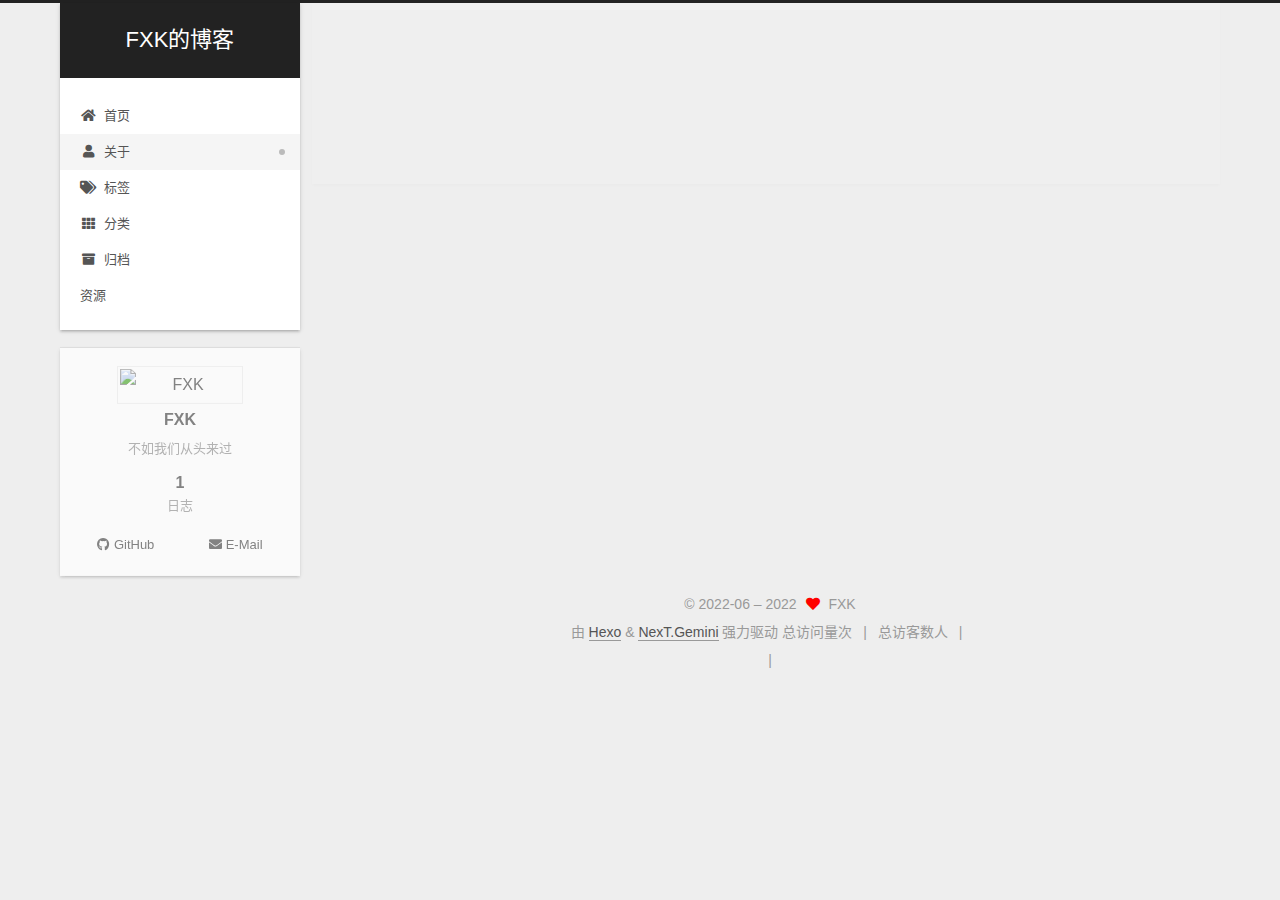
==== about/index.html @ 93a1933f "Site updated: 2022-06-01 23:58:12" ====
<!DOCTYPE html>
<html lang="zh-CN">
<head>
  <meta charset="UTF-8">
<meta name="viewport" content="width=device-width, initial-scale=1, maximum-scale=2">
<meta name="theme-color" content="#222">
<meta name="generator" content="Hexo 6.2.0">
  <link rel="apple-touch-icon" sizes="180x180" href="/images/apple-touch-icon-next.png">
  <link rel="icon" type="image/png" sizes="32x32" href="/images/favicon-32x32-next.png">
  <link rel="icon" type="image/png" sizes="16x16" href="/images/favicon-16x16-next.png">
  <link rel="mask-icon" href="/images/logo.svg" color="#222">

<link rel="stylesheet" href="/css/main.css">


<link rel="stylesheet" href="/lib/font-awesome/css/all.min.css">

<script id="hexo-configurations">
    var NexT = window.NexT || {};
    var CONFIG = {"hostname":"example.com","root":"/","scheme":"Gemini","version":"7.8.0","exturl":false,"sidebar":{"position":"left","display":"post","padding":18,"offset":12,"onmobile":false},"copycode":{"enable":false,"show_result":false,"style":null},"back2top":{"enable":true,"sidebar":false,"scrollpercent":false},"bookmark":{"enable":false,"color":"#222","save":"auto"},"fancybox":false,"mediumzoom":false,"lazyload":false,"pangu":false,"comments":{"style":"tabs","active":null,"storage":true,"lazyload":false,"nav":null},"algolia":{"hits":{"per_page":10},"labels":{"input_placeholder":"Search for Posts","hits_empty":"We didn't find any results for the search: ${query}","hits_stats":"${hits} results found in ${time} ms"}},"localsearch":{"enable":false,"trigger":"auto","top_n_per_article":1,"unescape":false,"preload":false},"motion":{"enable":true,"async":false,"transition":{"post_block":"fadeIn","post_header":"slideDownIn","post_body":"slideDownIn","coll_header":"slideLeftIn","sidebar":"slideUpIn"}}};
  </script>

  <meta name="description" content="不如我们从头来过">
<meta property="og:type" content="website">
<meta property="og:title" content="关于">
<meta property="og:url" content="http://example.com/about/index.html">
<meta property="og:site_name" content="FXK的博客">
<meta property="og:description" content="不如我们从头来过">
<meta property="og:locale" content="zh_CN">
<meta property="article:published_time" content="2022-06-01T15:06:41.000Z">
<meta property="article:modified_time" content="2022-06-01T15:10:28.462Z">
<meta property="article:author" content="FXK">
<meta name="twitter:card" content="summary">

<link rel="canonical" href="http://example.com/about/">


<script id="page-configurations">
  // https://hexo.io/docs/variables.html
  CONFIG.page = {
    sidebar: "",
    isHome : false,
    isPost : false,
    lang   : 'zh-CN'
  };
</script>

  <title>关于 | FXK的博客
</title>
  






  <noscript>
  <style>
  .use-motion .brand,
  .use-motion .menu-item,
  .sidebar-inner,
  .use-motion .post-block,
  .use-motion .pagination,
  .use-motion .comments,
  .use-motion .post-header,
  .use-motion .post-body,
  .use-motion .collection-header { opacity: initial; }

  .use-motion .site-title,
  .use-motion .site-subtitle {
    opacity: initial;
    top: initial;
  }

  .use-motion .logo-line-before i { left: initial; }
  .use-motion .logo-line-after i { right: initial; }
  </style>
</noscript>

</head>

<body itemscope itemtype="http://schema.org/WebPage">
  <div class="container use-motion">
    <div class="headband"></div>

    <header class="header" itemscope itemtype="http://schema.org/WPHeader">
      <div class="header-inner"><div class="site-brand-container">
  <div class="site-nav-toggle">
    <div class="toggle" aria-label="切换导航栏">
      <span class="toggle-line toggle-line-first"></span>
      <span class="toggle-line toggle-line-middle"></span>
      <span class="toggle-line toggle-line-last"></span>
    </div>
  </div>

  <div class="site-meta">

    <a href="/" class="brand" rel="start">
      <span class="logo-line-before"><i></i></span>
      <h1 class="site-title">FXK的博客</h1>
      <span class="logo-line-after"><i></i></span>
    </a>
  </div>

  <div class="site-nav-right">
    <div class="toggle popup-trigger">
    </div>
  </div>
</div>




<nav class="site-nav">
  <ul id="menu" class="main-menu menu">
        <li class="menu-item menu-item-home">

    <a href="/" rel="section"><i class="fa fa-home fa-fw"></i>首页</a>

  </li>
        <li class="menu-item menu-item-about">

    <a href="/about/" rel="section"><i class="fa fa-user fa-fw"></i>关于</a>

  </li>
        <li class="menu-item menu-item-tags">

    <a href="/tags/" rel="section"><i class="fa fa-tags fa-fw"></i>标签</a>

  </li>
        <li class="menu-item menu-item-categories">

    <a href="/categories/" rel="section"><i class="fa fa-th fa-fw"></i>分类</a>

  </li>
        <li class="menu-item menu-item-archives">

    <a href="/archives/" rel="section"><i class="fa fa-archive fa-fw"></i>归档</a>

  </li>
        <li class="menu-item menu-item-resources">

    <a href="/resources/" rel="section"><i class="download fa-fw"></i>资源</a>

  </li>
  </ul>
</nav>




</div>
    </header>

    
  <div class="back-to-top">
    <i class="fa fa-arrow-up"></i>
    <span>0%</span>
  </div>


    <main class="main">
      <div class="main-inner">
        <div class="content-wrap">
          
  
  

          <div class="content page posts-expand">
            

    
    
    
    <div class="post-block" lang="zh-CN">
      <header class="post-header">

<h1 class="post-title" itemprop="name headline">关于
</h1>

<div class="post-meta">
  

</div>

</header>

      
      
      
      <div class="post-body">
          
      </div>
      
      
      
    </div>
    

    
    
    


          </div>
          

<script>
  window.addEventListener('tabs:register', () => {
    let { activeClass } = CONFIG.comments;
    if (CONFIG.comments.storage) {
      activeClass = localStorage.getItem('comments_active') || activeClass;
    }
    if (activeClass) {
      let activeTab = document.querySelector(`a[href="#comment-${activeClass}"]`);
      if (activeTab) {
        activeTab.click();
      }
    }
  });
  if (CONFIG.comments.storage) {
    window.addEventListener('tabs:click', event => {
      if (!event.target.matches('.tabs-comment .tab-content .tab-pane')) return;
      let commentClass = event.target.classList[1];
      localStorage.setItem('comments_active', commentClass);
    });
  }
</script>

        </div>
          
  
  <div class="toggle sidebar-toggle">
    <span class="toggle-line toggle-line-first"></span>
    <span class="toggle-line toggle-line-middle"></span>
    <span class="toggle-line toggle-line-last"></span>
  </div>

  <aside class="sidebar">
    <div class="sidebar-inner">

      <ul class="sidebar-nav motion-element">
        <li class="sidebar-nav-toc">
          文章目录
        </li>
        <li class="sidebar-nav-overview">
          站点概览
        </li>
      </ul>

      <!--noindex-->
      <div class="post-toc-wrap sidebar-panel">
      </div>
      <!--/noindex-->

      <div class="site-overview-wrap sidebar-panel">
        <div class="site-author motion-element" itemprop="author" itemscope itemtype="http://schema.org/Person">
    <img class="site-author-image" itemprop="image" alt="FXK"
      src="https://s1.328888.xyz/2022/06/01/5SCKB.jpg">
  <p class="site-author-name" itemprop="name">FXK</p>
  <div class="site-description" itemprop="description">不如我们从头来过</div>
</div>
<div class="site-state-wrap motion-element">
  <nav class="site-state">
      <div class="site-state-item site-state-posts">
          <a href="/archives/">
        
          <span class="site-state-item-count">1</span>
          <span class="site-state-item-name">日志</span>
        </a>
      </div>
  </nav>
</div>
  <div class="links-of-author motion-element">
      <span class="links-of-author-item">
        <a href="https://github.com/zyh-hnu" title="GitHub → https:&#x2F;&#x2F;github.com&#x2F;zyh-hnu" rel="noopener" target="_blank"><i class="fab fa-github fa-fw"></i>GitHub</a>
      </span>
      <span class="links-of-author-item">
        <a href="mailto:zyh_20222022@gmail.com" title="E-Mail → mailto:zyh_20222022@gmail.com" rel="noopener" target="_blank"><i class="fa fa-envelope fa-fw"></i>E-Mail</a>
      </span>
  </div>



      </div>

    </div>
  </aside>
  <div id="sidebar-dimmer"></div>


      </div>
    </main>

    <footer class="footer">
      <div class="footer-inner">
        

        

<div class="copyright">
  
  &copy; 2022-06 – 
  <span itemprop="copyrightYear">2022</span>
  <span class="with-love">
    <i class="fa fa-heart"></i>
  </span>
  <span class="author" itemprop="copyrightHolder">FXK</span>
</div>
  <div class="powered-by">由 <a href="https://hexo.io/" class="theme-link" rel="noopener" target="_blank">Hexo</a> & <a href="https://theme-next.org/" class="theme-link" rel="noopener" target="_blank">NexT.Gemini</a> 强力驱动
  </div>

    <script async src="//dn-lbstatics.qbox.me/busuanzi/2.3/busuanzi.pure.mini.js"></script>

    <span id="busuanzi_container_site_pv">总访问量<span id="busuanzi_value_site_pv"></span>次</span>
    <span class="post-meta-divider">|</span>
    <span id="busuanzi_container_site_uv">总访客数<span id="busuanzi_value_site_uv"></span>人</span>
    <span class="post-meta-divider">|</span>
<!-- 不蒜子计数初始值纠正 -->
<script>
$(document).ready(function() {

    var int = setInterval(fixCount, 50);  // 50ms周期检测函数
    var countOffset = 20000;  // 初始化首次数据

    function fixCount() {            
       if (document.getElementById("busuanzi_container_site_pv").style.display != "none")
        {
            $("#busuanzi_value_site_pv").html(parseInt($("#busuanzi_value_site_pv").html()) + countOffset); 
            clearInterval(int);
        }                  
        if ($("#busuanzi_container_site_pv").css("display") != "none")
        {
            $("#busuanzi_value_site_uv").html(parseInt($("#busuanzi_value_site_uv").html()) + countOffset); // 加上初始数据 
            clearInterval(int); // 停止检测
        }  
    }
       	
});
</script> 

        
<div class="busuanzi-count">
  <script async src="https://busuanzi.ibruce.info/busuanzi/2.3/busuanzi.pure.mini.js"></script>
    <span class="post-meta-item" id="busuanzi_container_site_uv" style="display: none;">
      <span class="post-meta-item-icon">
        <i class="fa fa-user"></i>
      </span>
      <span class="site-uv" title="总访客量">
        <span id="busuanzi_value_site_uv"></span>
      </span>
    </span>
    <span class="post-meta-divider">|</span>
    <span class="post-meta-item" id="busuanzi_container_site_pv" style="display: none;">
      <span class="post-meta-item-icon">
        <i class="fa fa-eye"></i>
      </span>
      <span class="site-pv" title="总访问量">
        <span id="busuanzi_value_site_pv"></span>
      </span>
    </span>
</div>








      </div>
    </footer>
  </div>

  
  <script src="/lib/anime.min.js"></script>
  <script src="/lib/velocity/velocity.min.js"></script>
  <script src="/lib/velocity/velocity.ui.min.js"></script>

<script src="/js/utils.js"></script>

<script src="/js/motion.js"></script>


<script src="/js/schemes/pisces.js"></script>


<script src="/js/next-boot.js"></script>




  















  

  

</body>
</html>
---- css/main.css ----
:root {
  --body-bg-color: #eee;
  --content-bg-color: #fff;
  --card-bg-color: #f5f5f5;
  --text-color: #555;
  --blockquote-color: #666;
  --link-color: #555;
  --link-hover-color: #222;
  --brand-color: #fff;
  --brand-hover-color: #fff;
  --table-row-odd-bg-color: #f9f9f9;
  --table-row-hover-bg-color: #f5f5f5;
  --menu-item-bg-color: #f5f5f5;
  --btn-default-bg: #fff;
  --btn-default-color: #555;
  --btn-default-border-color: #555;
  --btn-default-hover-bg: #222;
  --btn-default-hover-color: #fff;
  --btn-default-hover-border-color: #222;
}
html {
  line-height: 1.15; /* 1 */
  -webkit-text-size-adjust: 100%; /* 2 */
}
body {
  margin: 0;
}
main {
  display: block;
}
h1 {
  font-size: 2em;
  margin: 0.67em 0;
}
hr {
  box-sizing: content-box; /* 1 */
  height: 0; /* 1 */
  overflow: visible; /* 2 */
}
pre {
  font-family: monospace, monospace; /* 1 */
  font-size: 1em; /* 2 */
}
a {
  background: transparent;
}
abbr[title] {
  border-bottom: none; /* 1 */
  text-decoration: underline; /* 2 */
  text-decoration: underline dotted; /* 2 */
}
b,
strong {
  font-weight: bolder;
}
code,
kbd,
samp {
  font-family: monospace, monospace; /* 1 */
  font-size: 1em; /* 2 */
}
small {
  font-size: 80%;
}
sub,
sup {
  font-size: 75%;
  line-height: 0;
  position: relative;
  vertical-align: baseline;
}
sub {
  bottom: -0.25em;
}
sup {
  top: -0.5em;
}
img {
  border-style: none;
}
button,
input,
optgroup,
select,
textarea {
  font-family: inherit; /* 1 */
  font-size: 100%; /* 1 */
  line-height: 1.15; /* 1 */
  margin: 0; /* 2 */
}
button,
input {
/* 1 */
  overflow: visible;
}
button,
select {
/* 1 */
  text-transform: none;
}
button,
[type='button'],
[type='reset'],
[type='submit'] {
  -webkit-appearance: button;
}
button::-moz-focus-inner,
[type='button']::-moz-focus-inner,
[type='reset']::-moz-focus-inner,
[type='submit']::-moz-focus-inner {
  border-style: none;
  padding: 0;
}
button:-moz-focusring,
[type='button']:-moz-focusring,
[type='reset']:-moz-focusring,
[type='submit']:-moz-focusring {
  outline: 1px dotted ButtonText;
}
fieldset {
  padding: 0.35em 0.75em 0.625em;
}
legend {
  box-sizing: border-box; /* 1 */
  color: inherit; /* 2 */
  display: table; /* 1 */
  max-width: 100%; /* 1 */
  padding: 0; /* 3 */
  white-space: normal; /* 1 */
}
progress {
  vertical-align: baseline;
}
textarea {
  overflow: auto;
}
[type='checkbox'],
[type='radio'] {
  box-sizing: border-box; /* 1 */
  padding: 0; /* 2 */
}
[type='number']::-webkit-inner-spin-button,
[type='number']::-webkit-outer-spin-button {
  height: auto;
}
[type='search'] {
  outline-offset: -2px; /* 2 */
  -webkit-appearance: textfield; /* 1 */
}
[type='search']::-webkit-search-decoration {
  -webkit-appearance: none;
}
::-webkit-file-upload-button {
  font: inherit; /* 2 */
  -webkit-appearance: button; /* 1 */
}
details {
  display: block;
}
summary {
  display: list-item;
}
template {
  display: none;
}
[hidden] {
  display: none;
}
::selection {
  background: #262a30;
  color: #eee;
}
html,
body {
  height: 100%;
}
body {
  background: var(--body-bg-color);
  color: var(--text-color);
  font-family: 'Lato', "PingFang SC", "Microsoft YaHei", sans-serif;
  font-size: 1em;
  line-height: 2;
}
@media (max-width: 991px) {
  body {
    padding-left: 0 !important;
    padding-right: 0 !important;
  }
}
h1,
h2,
h3,
h4,
h5,
h6 {
  font-family: 'Lato', "PingFang SC", "Microsoft YaHei", sans-serif;
  font-weight: bold;
  line-height: 1.5;
  margin: 20px 0 15px;
}
h1 {
  font-size: 1.5em;
}
h2 {
  font-size: 1.375em;
}
h3 {
  font-size: 1.25em;
}
h4 {
  font-size: 1.125em;
}
h5 {
  font-size: 1em;
}
h6 {
  font-size: 0.875em;
}
p {
  margin: 0 0 20px 0;
}
a,
span.exturl {
  border-bottom: 1px solid #999;
  color: var(--link-color);
  outline: 0;
  text-decoration: none;
  overflow-wrap: break-word;
  word-wrap: break-word;
  cursor: pointer;
}
a:hover,
span.exturl:hover {
  border-bottom-color: var(--link-hover-color);
  color: var(--link-hover-color);
}
iframe,
img,
video {
  display: block;
  margin-left: auto;
  margin-right: auto;
  max-width: 100%;
}
hr {
  background-image: repeating-linear-gradient(-45deg, #ddd, #ddd 4px, transparent 4px, transparent 8px);
  border: 0;
  height: 3px;
  margin: 40px 0;
}
blockquote {
  border-left: 4px solid #ddd;
  color: var(--blockquote-color);
  margin: 0;
  padding: 0 15px;
}
blockquote cite::before {
  content: '-';
  padding: 0 5px;
}
dt {
  font-weight: bold;
}
dd {
  margin: 0;
  padding: 0;
}
kbd {
  background-color: #f5f5f5;
  background-image: linear-gradient(#eee, #fff, #eee);
  border: 1px solid #ccc;
  border-radius: 0.2em;
  box-shadow: 0.1em 0.1em 0.2em rgba(0,0,0,0.1);
  color: #555;
  font-family: inherit;
  padding: 0.1em 0.3em;
  white-space: nowrap;
}
.table-container {
  overflow: auto;
}
table {
  border-collapse: collapse;
  border-spacing: 0;
  font-size: 0.875em;
  margin: 0 0 20px 0;
  width: 100%;
}
tbody tr:nth-of-type(odd) {
  background: var(--table-row-odd-bg-color);
}
tbody tr:hover {
  background: var(--table-row-hover-bg-color);
}
caption,
th,
td {
  font-weight: normal;
  padding: 8px;
  vertical-align: middle;
}
th,
td {
  border: 1px solid #ddd;
  border-bottom: 3px solid #ddd;
}
th {
  font-weight: 700;
  padding-bottom: 10px;
}
td {
  border-bottom-width: 1px;
}
.btn {
  background: var(--btn-default-bg);
  border: 2px solid var(--btn-default-border-color);
  border-radius: 2px;
  color: var(--btn-default-color);
  display: inline-block;
  font-size: 0.875em;
  line-height: 2;
  padding: 0 20px;
  text-decoration: none;
  transition-property: background-color;
  transition-delay: 0s;
  transition-duration: 0.2s;
  transition-timing-function: ease-in-out;
}
.btn:hover {
  background: var(--btn-default-hover-bg);
  border-color: var(--btn-default-hover-border-color);
  color: var(--btn-default-hover-color);
}
.btn + .btn {
  margin: 0 0 8px 8px;
}
.btn .fa-fw {
  text-align: left;
  width: 1.285714285714286em;
}
.toggle {
  line-height: 0;
}
.toggle .toggle-line {
  background: #fff;
  display: inline-block;
  height: 2px;
  left: 0;
  position: relative;
  top: 0;
  transition: all 0.4s;
  vertical-align: top;
  width: 100%;
}
.toggle .toggle-line:not(:first-child) {
  margin-top: 3px;
}
.toggle.toggle-arrow .toggle-line-first {
  left: 50%;
  top: 2px;
  transform: rotate(45deg);
  width: 50%;
}
.toggle.toggle-arrow .toggle-line-middle {
  left: 2px;
  width: 90%;
}
.toggle.toggle-arrow .toggle-line-last {
  left: 50%;
  top: -2px;
  transform: rotate(-45deg);
  width: 50%;
}
.toggle.toggle-close .toggle-line-first {
  transform: rotate(-45deg);
  top: 5px;
}
.toggle.toggle-close .toggle-line-middle {
  opacity: 0;
}
.toggle.toggle-close .toggle-line-last {
  transform: rotate(45deg);
  top: -5px;
}
.highlight,
pre {
  background: #f7f7f7;
  color: #4d4d4c;
  line-height: 1.6;
  margin: 0 auto 20px;
}
pre,
code {
  font-family: consolas, Menlo, monospace, "PingFang SC", "Microsoft YaHei";
}
code {
  background: #eee;
  border-radius: 3px;
  color: #555;
  padding: 2px 4px;
  overflow-wrap: break-word;
  word-wrap: break-word;
}
.highlight *::selection {
  background: #d6d6d6;
}
.highlight pre {
  border: 0;
  margin: 0;
  padding: 10px 0;
}
.highlight table {
  border: 0;
  margin: 0;
  width: auto;
}
.highlight td {
  border: 0;
  padding: 0;
}
.highlight figcaption {
  background: #eff2f3;
  color: #4d4d4c;
  display: flex;
  font-size: 0.875em;
  justify-content: space-between;
  line-height: 1.2;
  padding: 0.5em;
}
.highlight figcaption a {
  color: #4d4d4c;
}
.highlight figcaption a:hover {
  border-bottom-color: #4d4d4c;
}
.highlight .gutter {
  -moz-user-select: none;
  -ms-user-select: none;
  -webkit-user-select: none;
  user-select: none;
}
.highlight .gutter pre {
  background: #eff2f3;
  color: #869194;
  padding-left: 10px;
  padding-right: 10px;
  text-align: right;
}
.highlight .code pre {
  background: #f7f7f7;
  padding-left: 10px;
  width: 100%;
}
.gist table {
  width: auto;
}
.gist table td {
  border: 0;
}
pre {
  overflow: auto;
  padding: 10px;
}
pre code {
  background: none;
  color: #4d4d4c;
  font-size: 0.875em;
  padding: 0;
  text-shadow: none;
}
pre .deletion {
  background: #fdd;
}
pre .addition {
  background: #dfd;
}
pre .meta {
  color: #eab700;
  -moz-user-select: none;
  -ms-user-select: none;
  -webkit-user-select: none;
  user-select: none;
}
pre .comment {
  color: #8e908c;
}
pre .variable,
pre .attribute,
pre .tag,
pre .name,
pre .regexp,
pre .ruby .constant,
pre .xml .tag .title,
pre .xml .pi,
pre .xml .doctype,
pre .html .doctype,
pre .css .id,
pre .css .class,
pre .css .pseudo {
  color: #c82829;
}
pre .number,
pre .preprocessor,
pre .built_in,
pre .builtin-name,
pre .literal,
pre .params,
pre .constant,
pre .command {
  color: #f5871f;
}
pre .ruby .class .title,
pre .css .rules .attribute,
pre .string,
pre .symbol,
pre .value,
pre .inheritance,
pre .header,
pre .ruby .symbol,
pre .xml .cdata,
pre .special,
pre .formula {
  color: #718c00;
}
pre .title,
pre .css .hexcolor {
  color: #3e999f;
}
pre .function,
pre .python .decorator,
pre .python .title,
pre .ruby .function .title,
pre .ruby .title .keyword,
pre .perl .sub,
pre .javascript .title,
pre .coffeescript .title {
  color: #4271ae;
}
pre .keyword,
pre .javascript .function {
  color: #8959a8;
}
.blockquote-center {
  border-left: none;
  margin: 40px 0;
  padding: 0;
  position: relative;
  text-align: center;
}
.blockquote-center .fa {
  display: block;
  opacity: 0.6;
  position: absolute;
  width: 100%;
}
.blockquote-center .fa-quote-left {
  border-top: 1px solid #ccc;
  text-align: left;
  top: -20px;
}
.blockquote-center .fa-quote-right {
  border-bottom: 1px solid #ccc;
  text-align: right;
  bottom: -20px;
}
.blockquote-center p,
.blockquote-center div {
  text-align: center;
}
.post-body .group-picture img {
  margin: 0 auto;
  padding: 0 3px;
}
.group-picture-row {
  margin-bottom: 6px;
  overflow: hidden;
}
.group-picture-column {
  float: left;
  margin-bottom: 10px;
}
.post-body .label {
  color: #555;
  display: inline;
  padding: 0 2px;
}
.post-body .label.default {
  background: #f0f0f0;
}
.post-body .label.primary {
  background: #efe6f7;
}
.post-body .label.info {
  background: #e5f2f8;
}
.post-body .label.success {
  background: #e7f4e9;
}
.post-body .label.warning {
  background: #fcf6e1;
}
.post-body .label.danger {
  background: #fae8eb;
}
.post-body .tabs {
  margin-bottom: 20px;
}
.post-body .tabs,
.tabs-comment {
  display: block;
  padding-top: 10px;
  position: relative;
}
.post-body .tabs ul.nav-tabs,
.tabs-comment ul.nav-tabs {
  display: flex;
  flex-wrap: wrap;
  margin: 0;
  margin-bottom: -1px;
  padding: 0;
}
@media (max-width: 413px) {
  .post-body .tabs ul.nav-tabs,
  .tabs-comment ul.nav-tabs {
    display: block;
    margin-bottom: 5px;
  }
}
.post-body .tabs ul.nav-tabs li.tab,
.tabs-comment ul.nav-tabs li.tab {
  border-bottom: 1px solid #ddd;
  border-left: 1px solid transparent;
  border-right: 1px solid transparent;
  border-top: 3px solid transparent;
  flex-grow: 1;
  list-style-type: none;
  border-radius: 0 0 0 0;
}
@media (max-width: 413px) {
  .post-body .tabs ul.nav-tabs li.tab,
  .tabs-comment ul.nav-tabs li.tab {
    border-bottom: 1px solid transparent;
    border-left: 3px solid transparent;
    border-right: 1px solid transparent;
    border-top: 1px solid transparent;
  }
}
@media (max-width: 413px) {
  .post-body .tabs ul.nav-tabs li.tab,
  .tabs-comment ul.nav-tabs li.tab {
    border-radius: 0;
  }
}
.post-body .tabs ul.nav-tabs li.tab a,
.tabs-comment ul.nav-tabs li.tab a {
  border-bottom: initial;
  display: block;
  line-height: 1.8;
  outline: 0;
  padding: 0.25em 0.75em;
  text-align: center;
  transition-delay: 0s;
  transition-duration: 0.2s;
  transition-timing-function: ease-out;
}
.post-body .tabs ul.nav-tabs li.tab a i,
.tabs-comment ul.nav-tabs li.tab a i {
  width: 1.285714285714286em;
}
.post-body .tabs ul.nav-tabs li.tab.active,
.tabs-comment ul.nav-tabs li.tab.active {
  border-bottom: 1px solid transparent;
  border-left: 1px solid #ddd;
  border-right: 1px solid #ddd;
  border-top: 3px solid #fc6423;
}
@media (max-width: 413px) {
  .post-body .tabs ul.nav-tabs li.tab.active,
  .tabs-comment ul.nav-tabs li.tab.active {
    border-bottom: 1px solid #ddd;
    border-left: 3px solid #fc6423;
    border-right: 1px solid #ddd;
    border-top: 1px solid #ddd;
  }
}
.post-body .tabs ul.nav-tabs li.tab.active a,
.tabs-comment ul.nav-tabs li.tab.active a {
  color: var(--link-color);
  cursor: default;
}
.post-body .tabs .tab-content .tab-pane,
.tabs-comment .tab-content .tab-pane {
  border: 1px solid #ddd;
  border-top: 0;
  padding: 20px 20px 0 20px;
  border-radius: 0;
}
.post-body .tabs .tab-content .tab-pane:not(.active),
.tabs-comment .tab-content .tab-pane:not(.active) {
  display: none;
}
.post-body .tabs .tab-content .tab-pane.active,
.tabs-comment .tab-content .tab-pane.active {
  display: block;
}
.post-body .tabs .tab-content .tab-pane.active:nth-of-type(1),
.tabs-comment .tab-content .tab-pane.active:nth-of-type(1) {
  border-radius: 0 0 0 0;
}
@media (max-width: 413px) {
  .post-body .tabs .tab-content .tab-pane.active:nth-of-type(1),
  .tabs-comment .tab-content .tab-pane.active:nth-of-type(1) {
    border-radius: 0;
  }
}
.post-body .note {
  border-radius: 3px;
  margin-bottom: 20px;
  padding: 1em;
  position: relative;
  border: 1px solid #eee;
  border-left-width: 5px;
}
.post-body .note h2,
.post-body .note h3,
.post-body .note h4,
.post-body .note h5,
.post-body .note h6 {
  margin-top: 0;
  border-bottom: initial;
  margin-bottom: 0;
  padding-top: 0;
}
.post-body .note p:first-child,
.post-body .note ul:first-child,
.post-body .note ol:first-child,
.post-body .note table:first-child,
.post-body .note pre:first-child,
.post-body .note blockquote:first-child,
.post-body .note img:first-child {
  margin-top: 0;
}
.post-body .note p:last-child,
.post-body .note ul:last-child,
.post-body .note ol:last-child,
.post-body .note table:last-child,
.post-body .note pre:last-child,
.post-body .note blockquote:last-child,
.post-body .note img:last-child {
  margin-bottom: 0;
}
.post-body .note.default {
  border-left-color: #777;
}
.post-body .note.default h2,
.post-body .note.default h3,
.post-body .note.default h4,
.post-body .note.default h5,
.post-body .note.default h6 {
  color: #777;
}
.post-body .note.primary {
  border-left-color: #6f42c1;
}
.post-body .note.primary h2,
.post-body .note.primary h3,
.post-body .note.primary h4,
.post-body .note.primary h5,
.post-body .note.primary h6 {
  color: #6f42c1;
}
.post-body .note.info {
  border-left-color: #428bca;
}
.post-body .note.info h2,
.post-body .note.info h3,
.post-body .note.info h4,
.post-body .note.info h5,
.post-body .note.info h6 {
  color: #428bca;
}
.post-body .note.success {
  border-left-color: #5cb85c;
}
.post-body .note.success h2,
.post-body .note.success h3,
.post-body .note.success h4,
.post-body .note.success h5,
.post-body .note.success h6 {
  color: #5cb85c;
}
.post-body .note.warning {
  border-left-color: #f0ad4e;
}
.post-body .note.warning h2,
.post-body .note.warning h3,
.post-body .note.warning h4,
.post-body .note.warning h5,
.post-body .note.warning h6 {
  color: #f0ad4e;
}
.post-body .note.danger {
  border-left-color: #d9534f;
}
.post-body .note.danger h2,
.post-body .note.danger h3,
.post-body .note.danger h4,
.post-body .note.danger h5,
.post-body .note.danger h6 {
  color: #d9534f;
}
.pagination .prev,
.pagination .next,
.pagination .page-number,
.pagination .space {
  display: inline-block;
  margin: 0 10px;
  padding: 0 11px;
  position: relative;
  top: -1px;
}
@media (max-width: 767px) {
  .pagination .prev,
  .pagination .next,
  .pagination .page-number,
  .pagination .space {
    margin: 0 5px;
  }
}
.pagination {
  border-top: 1px solid #eee;
  margin: 120px 0 0;
  text-align: center;
}
.pagination .prev,
.pagination .next,
.pagination .page-number {
  border-bottom: 0;
  border-top: 1px solid #eee;
  transition-property: border-color;
  transition-delay: 0s;
  transition-duration: 0.2s;
  transition-timing-function: ease-in-out;
}
.pagination .prev:hover,
.pagination .next:hover,
.pagination .page-number:hover {
  border-top-color: #222;
}
.pagination .space {
  margin: 0;
  padding: 0;
}
.pagination .prev {
  margin-left: 0;
}
.pagination .next {
  margin-right: 0;
}
.pagination .page-number.current {
  background: #ccc;
  border-top-color: #ccc;
  color: #fff;
}
@media (max-width: 767px) {
  .pagination {
    border-top: none;
  }
  .pagination .prev,
  .pagination .next,
  .pagination .page-number {
    border-bottom: 1px solid #eee;
    border-top: 0;
    margin-bottom: 10px;
    padding: 0 10px;
  }
  .pagination .prev:hover,
  .pagination .next:hover,
  .pagination .page-number:hover {
    border-bottom-color: #222;
  }
}
.comments {
  margin-top: 60px;
  overflow: hidden;
}
.comment-button-group {
  display: flex;
  flex-wrap: wrap-reverse;
  justify-content: center;
  margin: 1em 0;
}
.comment-button-group .comment-button {
  margin: 0.1em 0.2em;
}
.comment-button-group .comment-button.active {
  background: var(--btn-default-hover-bg);
  border-color: var(--btn-default-hover-border-color);
  color: var(--btn-default-hover-color);
}
.comment-position {
  display: none;
}
.comment-position.active {
  display: block;
}
.tabs-comment {
  background: var(--content-bg-color);
  margin-top: 4em;
  padding-top: 0;
}
.tabs-comment .comments {
  border: 0;
  box-shadow: none;
  margin-top: 0;
  padding-top: 0;
}
.container {
  min-height: 100%;
  position: relative;
}
.main-inner {
  margin: 0 auto;
  width: calc(100% - 20px);
}
@media (min-width: 1200px) {
  .main-inner {
    width: 1160px;
  }
}
@media (min-width: 1600px) {
  .main-inner {
    width: 73%;
  }
}
@media (max-width: 767px) {
  .content-wrap {
    padding: 0 20px;
  }
}
.header {
  background: transparent;
}
.header-inner {
  margin: 0 auto;
  width: calc(100% - 20px);
}
@media (min-width: 1200px) {
  .header-inner {
    width: 1160px;
  }
}
@media (min-width: 1600px) {
  .header-inner {
    width: 73%;
  }
}
.site-brand-container {
  display: flex;
  flex-shrink: 0;
  padding: 0 10px;
}
.headband {
  background: #222;
  height: 3px;
}
.site-meta {
  flex-grow: 1;
  text-align: center;
}
@media (max-width: 767px) {
  .site-meta {
    text-align: center;
  }
}
.brand {
  border-bottom: none;
  color: var(--brand-color);
  display: inline-block;
  line-height: 1.375em;
  padding: 0 40px;
  position: relative;
}
.brand:hover {
  color: var(--brand-hover-color);
}
.site-title {
  font-family: 'Lato', "PingFang SC", "Microsoft YaHei", sans-serif;
  font-size: 1.375em;
  font-weight: normal;
  margin: 0;
}
.site-subtitle {
  color: #ddd;
  font-size: 0.8125em;
  margin: 10px 0;
}
.use-motion .brand {
  opacity: 0;
}
.use-motion .site-title,
.use-motion .site-subtitle,
.use-motion .custom-logo-image {
  opacity: 0;
  position: relative;
  top: -10px;
}
.site-nav-toggle,
.site-nav-right {
  display: none;
}
@media (max-width: 767px) {
  .site-nav-toggle,
  .site-nav-right {
    display: flex;
    flex-direction: column;
    justify-content: center;
  }
}
.site-nav-toggle .toggle,
.site-nav-right .toggle {
  color: var(--text-color);
  padding: 10px;
  width: 22px;
}
.site-nav-toggle .toggle .toggle-line,
.site-nav-right .toggle .toggle-line {
  background: var(--text-color);
  border-radius: 1px;
}
.site-nav {
  display: block;
}
@media (max-width: 767px) {
  .site-nav {
    clear: both;
    display: none;
  }
}
.site-nav.site-nav-on {
  display: block;
}
.menu {
  margin-top: 20px;
  padding-left: 0;
  text-align: center;
}
.menu-item {
  display: inline-block;
  list-style: none;
  margin: 0 10px;
}
@media (max-width: 767px) {
  .menu-item {
    display: block;
    margin-top: 10px;
  }
  .menu-item.menu-item-search {
    display: none;
  }
}
.menu-item a,
.menu-item span.exturl {
  border-bottom: 0;
  display: block;
  font-size: 0.8125em;
  transition-property: border-color;
  transition-delay: 0s;
  transition-duration: 0.2s;
  transition-timing-function: ease-in-out;
}
@media (hover: none) {
  .menu-item a:hover,
  .menu-item span.exturl:hover {
    border-bottom-color: transparent !important;
  }
}
.menu-item .fa,
.menu-item .fab,
.menu-item .far,
.menu-item .fas {
  margin-right: 8px;
}
.menu-item .badge {
  display: inline-block;
  font-weight: bold;
  line-height: 1;
  margin-left: 0.35em;
  margin-top: 0.35em;
  text-align: center;
  white-space: nowrap;
}
@media (max-width: 767px) {
  .menu-item .badge {
    float: right;
    margin-left: 0;
  }
}
.menu-item-active a,
.menu .menu-item a:hover,
.menu .menu-item span.exturl:hover {
  background: var(--menu-item-bg-color);
}
.use-motion .menu-item {
  opacity: 0;
}
.sidebar {
  background: #222;
  bottom: 0;
  box-shadow: inset 0 2px 6px #000;
  position: fixed;
  top: 0;
}
@media (max-width: 991px) {
  .sidebar {
    display: none;
  }
}
.sidebar-inner {
  color: #999;
  padding: 18px 10px;
  text-align: center;
}
.cc-license {
  margin-top: 10px;
  text-align: center;
}
.cc-license .cc-opacity {
  border-bottom: none;
  opacity: 0.7;
}
.cc-license .cc-opacity:hover {
  opacity: 0.9;
}
.cc-license img {
  display: inline-block;
}
.site-author-image {
  border: 1px solid #eee;
  display: block;
  margin: 0 auto;
  max-width: 120px;
  padding: 2px;
}
.site-author-name {
  color: var(--text-color);
  font-weight: 600;
  margin: 0;
  text-align: center;
}
.site-description {
  color: #999;
  font-size: 0.8125em;
  margin-top: 0;
  text-align: center;
}
.links-of-author {
  margin-top: 15px;
}
.links-of-author a,
.links-of-author span.exturl {
  border-bottom-color: #555;
  display: inline-block;
  font-size: 0.8125em;
  margin-bottom: 10px;
  margin-right: 10px;
  vertical-align: middle;
}
.links-of-author a::before,
.links-of-author span.exturl::before {
  background: #0b2f7d;
  border-radius: 50%;
  content: ' ';
  display: inline-block;
  height: 4px;
  margin-right: 3px;
  vertical-align: middle;
  width: 4px;
}
.sidebar-button {
  margin-top: 15px;
}
.sidebar-button a {
  border: 1px solid #fc6423;
  border-radius: 4px;
  color: #fc6423;
  display: inline-block;
  padding: 0 15px;
}
.sidebar-button a .fa,
.sidebar-button a .fab,
.sidebar-button a .far,
.sidebar-button a .fas {
  margin-right: 5px;
}
.sidebar-button a:hover {
  background: #fc6423;
  border: 1px solid #fc6423;
  color: #fff;
}
.sidebar-button a:hover .fa,
.sidebar-button a:hover .fab,
.sidebar-button a:hover .far,
.sidebar-button a:hover .fas {
  color: #fff;
}
.links-of-blogroll {
  font-size: 0.8125em;
  margin-top: 10px;
}
.links-of-blogroll-title {
  font-size: 0.875em;
  font-weight: 600;
  margin-top: 0;
}
.links-of-blogroll-list {
  list-style: none;
  margin: 0;
  padding: 0;
}
#sidebar-dimmer {
  display: none;
}
@media (max-width: 767px) {
  #sidebar-dimmer {
    background: #000;
    display: block;
    height: 100%;
    left: 100%;
    opacity: 0;
    position: fixed;
    top: 0;
    width: 100%;
    z-index: 1100;
  }
  .sidebar-active + #sidebar-dimmer {
    opacity: 0.7;
    transform: translateX(-100%);
    transition: opacity 0.5s;
  }
}
.sidebar-nav {
  margin: 0;
  padding-bottom: 20px;
  padding-left: 0;
}
.sidebar-nav li {
  border-bottom: 1px solid transparent;
  color: var(--text-color);
  cursor: pointer;
  display: inline-block;
  font-size: 0.875em;
}
.sidebar-nav li.sidebar-nav-overview {
  margin-left: 10px;
}
.sidebar-nav li:hover {
  color: #fc6423;
}
.sidebar-nav .sidebar-nav-active {
  border-bottom-color: #fc6423;
  color: #fc6423;
}
.sidebar-nav .sidebar-nav-active:hover {
  color: #fc6423;
}
.sidebar-panel {
  display: none;
  overflow-x: hidden;
  overflow-y: auto;
}
.sidebar-panel-active {
  display: block;
}
.sidebar-toggle {
  background: #222;
  bottom: 45px;
  cursor: pointer;
  height: 14px;
  left: 30px;
  padding: 5px;
  position: fixed;
  width: 14px;
  z-index: 1300;
}
@media (max-width: 991px) {
  .sidebar-toggle {
    left: 20px;
    opacity: 0.8;
    display: none;
  }
}
.sidebar-toggle:hover .toggle-line {
  background: #fc6423;
}
.post-toc {
  font-size: 0.875em;
}
.post-toc ol {
  list-style: none;
  margin: 0;
  padding: 0 2px 5px 10px;
  text-align: left;
}
.post-toc ol > ol {
  padding-left: 0;
}
.post-toc ol a {
  transition-property: all;
  transition-delay: 0s;
  transition-duration: 0.2s;
  transition-timing-function: ease-in-out;
}
.post-toc .nav-item {
  line-height: 1.8;
  overflow: hidden;
  text-overflow: ellipsis;
  white-space: nowrap;
}
.post-toc .nav .nav-child {
  display: none;
}
.post-toc .nav .active > .nav-child {
  display: block;
}
.post-toc .nav .active-current > .nav-child {
  display: block;
}
.post-toc .nav .active-current > .nav-child > .nav-item {
  display: block;
}
.post-toc .nav .active > a {
  border-bottom-color: #fc6423;
  color: #fc6423;
}
.post-toc .nav .active-current > a {
  color: #fc6423;
}
.post-toc .nav .active-current > a:hover {
  color: #fc6423;
}
.site-state {
  display: flex;
  justify-content: center;
  line-height: 1.4;
  margin-top: 10px;
  overflow: hidden;
  text-align: center;
  white-space: nowrap;
}
.site-state-item {
  padding: 0 15px;
}
.site-state-item:not(:first-child) {
  border-left: 1px solid #eee;
}
.site-state-item a {
  border-bottom: none;
}
.site-state-item-count {
  display: block;
  font-size: 1em;
  font-weight: 600;
  text-align: center;
}
.site-state-item-name {
  color: #999;
  font-size: 0.8125em;
}
.footer {
  color: #999;
  font-size: 0.875em;
  padding: 20px 0;
}
.footer.footer-fixed {
  bottom: 0;
  left: 0;
  position: absolute;
  right: 0;
}
.footer-inner {
  box-sizing: border-box;
  margin: 0 auto;
  text-align: center;
  width: calc(100% - 20px);
}
@media (min-width: 1200px) {
  .footer-inner {
    width: 1160px;
  }
}
@media (min-width: 1600px) {
  .footer-inner {
    width: 73%;
  }
}
.languages {
  display: inline-block;
  font-size: 1.125em;
  position: relative;
}
.languages .lang-select-label span {
  margin: 0 0.5em;
}
.languages .lang-select {
  height: 100%;
  left: 0;
  opacity: 0;
  position: absolute;
  top: 0;
  width: 100%;
}
.with-love {
  color: #ff0000;
  display: inline-block;
  margin: 0 5px;
}
.powered-by,
.theme-info {
  display: inline-block;
}
@-moz-keyframes iconAnimate {
  0%, 100% {
    transform: scale(1);
  }
  10%, 30% {
    transform: scale(0.9);
  }
  20%, 40%, 60%, 80% {
    transform: scale(1.1);
  }
  50%, 70% {
    transform: scale(1.1);
  }
}
@-webkit-keyframes iconAnimate {
  0%, 100% {
    transform: scale(1);
  }
  10%, 30% {
    transform: scale(0.9);
  }
  20%, 40%, 60%, 80% {
    transform: scale(1.1);
  }
  50%, 70% {
    transform: scale(1.1);
  }
}
@-o-keyframes iconAnimate {
  0%, 100% {
    transform: scale(1);
  }
  10%, 30% {
    transform: scale(0.9);
  }
  20%, 40%, 60%, 80% {
    transform: scale(1.1);
  }
  50%, 70% {
    transform: scale(1.1);
  }
}
@keyframes iconAnimate {
  0%, 100% {
    transform: scale(1);
  }
  10%, 30% {
    transform: scale(0.9);
  }
  20%, 40%, 60%, 80% {
    transform: scale(1.1);
  }
  50%, 70% {
    transform: scale(1.1);
  }
}
.back-to-top {
  font-size: 12px;
  text-align: center;
  transition-delay: 0s;
  transition-duration: 0.2s;
  transition-timing-function: ease-in-out;
}
.back-to-top {
  background: #222;
  bottom: -100px;
  box-sizing: border-box;
  color: #fff;
  cursor: pointer;
  left: 30px;
  opacity: 0.6;
  padding: 0 6px;
  position: fixed;
  transition-property: bottom;
  z-index: 1300;
  width: 24px;
}
.back-to-top span {
  display: none;
}
.back-to-top:hover {
  color: #fc6423;
}
.back-to-top.back-to-top-on {
  bottom: 30px;
}
@media (max-width: 991px) {
  .back-to-top {
    left: 20px;
    opacity: 0.8;
  }
}
.post-body {
  font-family: 'Lato', "PingFang SC", "Microsoft YaHei", sans-serif;
  overflow-wrap: break-word;
  word-wrap: break-word;
}
@media (min-width: 1200px) {
  .post-body {
    font-size: 1.125em;
  }
}
.post-body .exturl .fa {
  font-size: 0.875em;
  margin-left: 4px;
}
.post-body .image-caption,
.post-body .figure .caption {
  color: #999;
  font-size: 0.875em;
  font-weight: bold;
  line-height: 1;
  margin: -20px auto 15px;
  text-align: center;
}
.post-sticky-flag {
  display: inline-block;
  transform: rotate(30deg);
}
.post-button {
  margin-top: 40px;
  text-align: center;
}
.use-motion .post-block,
.use-motion .pagination,
.use-motion .comments {
  opacity: 0;
}
.use-motion .post-header {
  opacity: 0;
}
.use-motion .post-body {
  opacity: 0;
}
.use-motion .collection-header {
  opacity: 0;
}
.post-body p a {
  color: #0593d3;
  border-bottom: none;
}
.post-body p a:hover {
  color: #0477ab;
  text-decoration: underline;
}
.posts-collapse {
  margin-left: 35px;
  position: relative;
}
@media (max-width: 767px) {
  .posts-collapse {
    margin-left: 0px;
    margin-right: 0px;
  }
}
.posts-collapse .collection-title {
  font-size: 1.125em;
  position: relative;
}
.posts-collapse .collection-title::before {
  background: #999;
  border: 1px solid #fff;
  border-radius: 50%;
  content: ' ';
  height: 10px;
  left: 0;
  margin-left: -6px;
  margin-top: -4px;
  position: absolute;
  top: 50%;
  width: 10px;
}
.posts-collapse .collection-year {
  font-size: 1.5em;
  font-weight: bold;
  margin: 60px 0;
  position: relative;
}
.posts-collapse .collection-year::before {
  background: #bbb;
  border-radius: 50%;
  content: ' ';
  height: 8px;
  left: 0;
  margin-left: -4px;
  margin-top: -4px;
  position: absolute;
  top: 50%;
  width: 8px;
}
.posts-collapse .collection-header {
  display: block;
  margin: 0 0 0 20px;
}
.posts-collapse .collection-header small {
  color: #bbb;
  margin-left: 5px;
}
.posts-collapse .post-header {
  border-bottom: 1px dashed #ccc;
  margin: 30px 0;
  padding-left: 15px;
  position: relative;
  transition-property: border;
  transition-delay: 0s;
  transition-duration: 0.2s;
  transition-timing-function: ease-in-out;
}
.posts-collapse .post-header::before {
  background: #bbb;
  border: 1px solid #fff;
  border-radius: 50%;
  content: ' ';
  height: 6px;
  left: 0;
  margin-left: -4px;
  position: absolute;
  top: 0.75em;
  transition-property: background;
  width: 6px;
  transition-delay: 0s;
  transition-duration: 0.2s;
  transition-timing-function: ease-in-out;
}
.posts-collapse .post-header:hover {
  border-bottom-color: #666;
}
.posts-collapse .post-header:hover::before {
  background: #222;
}
.posts-collapse .post-meta {
  display: inline;
  font-size: 0.75em;
  margin-right: 10px;
}
.posts-collapse .post-title {
  display: inline;
}
.posts-collapse .post-title a,
.posts-collapse .post-title span.exturl {
  border-bottom: none;
  color: var(--link-color);
}
.posts-collapse .post-title .fa-external-link-alt {
  font-size: 0.875em;
  margin-left: 5px;
}
.posts-collapse::before {
  background: #f5f5f5;
  content: ' ';
  height: 100%;
  left: 0;
  margin-left: -2px;
  position: absolute;
  top: 1.25em;
  width: 4px;
}
.post-eof {
  background: #ccc;
  height: 1px;
  margin: 80px auto 60px;
  text-align: center;
  width: 8%;
}
.post-block:last-of-type .post-eof {
  display: none;
}
.content {
  padding-top: 40px;
}
@media (min-width: 992px) {
  .post-body {
    text-align: justify;
  }
}
@media (max-width: 991px) {
  .post-body {
    text-align: justify;
  }
}
.post-body h1,
.post-body h2,
.post-body h3,
.post-body h4,
.post-body h5,
.post-body h6 {
  padding-top: 10px;
}
.post-body h1 .header-anchor,
.post-body h2 .header-anchor,
.post-body h3 .header-anchor,
.post-body h4 .header-anchor,
.post-body h5 .header-anchor,
.post-body h6 .header-anchor {
  border-bottom-style: none;
  color: #ccc;
  float: right;
  margin-left: 10px;
  visibility: hidden;
}
.post-body h1 .header-anchor:hover,
.post-body h2 .header-anchor:hover,
.post-body h3 .header-anchor:hover,
.post-body h4 .header-anchor:hover,
.post-body h5 .header-anchor:hover,
.post-body h6 .header-anchor:hover {
  color: inherit;
}
.post-body h1:hover .header-anchor,
.post-body h2:hover .header-anchor,
.post-body h3:hover .header-anchor,
.post-body h4:hover .header-anchor,
.post-body h5:hover .header-anchor,
.post-body h6:hover .header-anchor {
  visibility: visible;
}
.post-body iframe,
.post-body img,
.post-body video {
  margin-bottom: 20px;
}
.post-body .video-container {
  height: 0;
  margin-bottom: 20px;
  overflow: hidden;
  padding-top: 75%;
  position: relative;
  width: 100%;
}
.post-body .video-container iframe,
.post-body .video-container object,
.post-body .video-container embed {
  height: 100%;
  left: 0;
  margin: 0;
  position: absolute;
  top: 0;
  width: 100%;
}
.post-gallery {
  align-items: center;
  display: grid;
  grid-gap: 10px;
  grid-template-columns: 1fr 1fr 1fr;
  margin-bottom: 20px;
}
@media (max-width: 767px) {
  .post-gallery {
    grid-template-columns: 1fr 1fr;
  }
}
.post-gallery a {
  border: 0;
}
.post-gallery img {
  margin: 0;
}
.posts-expand .post-header {
  font-size: 1.125em;
}
.posts-expand .post-title {
  font-size: 1.5em;
  font-weight: normal;
  margin: initial;
  text-align: center;
  overflow-wrap: break-word;
  word-wrap: break-word;
}
.posts-expand .post-title-link {
  border-bottom: none;
  color: var(--link-color);
  display: inline-block;
  position: relative;
  vertical-align: top;
}
.posts-expand .post-title-link::before {
  background: var(--link-color);
  bottom: 0;
  content: '';
  height: 2px;
  left: 0;
  position: absolute;
  transform: scaleX(0);
  visibility: hidden;
  width: 100%;
  transition-delay: 0s;
  transition-duration: 0.2s;
  transition-timing-function: ease-in-out;
}
.posts-expand .post-title-link:hover::before {
  transform: scaleX(1);
  visibility: visible;
}
.posts-expand .post-title-link .fa-external-link-alt {
  font-size: 0.875em;
  margin-left: 5px;
}
.posts-expand .post-meta {
  color: #999;
  font-family: 'Lato', "PingFang SC", "Microsoft YaHei", sans-serif;
  font-size: 0.75em;
  margin: 3px 0 60px 0;
  text-align: center;
}
.posts-expand .post-meta .post-description {
  font-size: 0.875em;
  margin-top: 2px;
}
.posts-expand .post-meta time {
  border-bottom: 1px dashed #999;
  cursor: pointer;
}
.post-meta .post-meta-item + .post-meta-item::before {
  content: '|';
  margin: 0 0.5em;
}
.post-meta-divider {
  margin: 0 0.5em;
}
.post-meta-item-icon {
  margin-right: 3px;
}
@media (max-width: 991px) {
  .post-meta-item-icon {
    display: inline-block;
  }
}
@media (max-width: 991px) {
  .post-meta-item-text {
    display: none;
  }
}
.post-nav {
  border-top: 1px solid #eee;
  display: flex;
  justify-content: space-between;
  margin-top: 15px;
  padding: 10px 5px 0;
}
.post-nav-item {
  flex: 1;
}
.post-nav-item a {
  border-bottom: none;
  display: block;
  font-size: 0.875em;
  line-height: 1.6;
  position: relative;
}
.post-nav-item a:active {
  top: 2px;
}
.post-nav-item .fa {
  font-size: 0.75em;
}
.post-nav-item:first-child {
  margin-right: 15px;
}
.post-nav-item:first-child .fa {
  margin-right: 5px;
}
.post-nav-item:last-child {
  margin-left: 15px;
  text-align: right;
}
.post-nav-item:last-child .fa {
  margin-left: 5px;
}
.rtl.post-body p,
.rtl.post-body a,
.rtl.post-body h1,
.rtl.post-body h2,
.rtl.post-body h3,
.rtl.post-body h4,
.rtl.post-body h5,
.rtl.post-body h6,
.rtl.post-body li,
.rtl.post-body ul,
.rtl.post-body ol {
  direction: rtl;
  font-family: UKIJ Ekran;
}
.rtl.post-title {
  font-family: UKIJ Ekran;
}
.post-tags {
  margin-top: 40px;
  text-align: center;
}
.post-tags a {
  display: inline-block;
  font-size: 0.8125em;
}
.post-tags a:not(:last-child) {
  margin-right: 10px;
}
.post-widgets {
  border-top: 1px solid #eee;
  margin-top: 15px;
  text-align: center;
}
.wp_rating {
  height: 20px;
  line-height: 20px;
  margin-top: 10px;
  padding-top: 6px;
  text-align: center;
}
.social-like {
  display: flex;
  font-size: 0.875em;
  justify-content: center;
  text-align: center;
}
.reward-container {
  margin: 20px auto;
  padding: 10px 0;
  text-align: center;
  width: 90%;
}
.reward-container button {
  background: transparent;
  border: 1px solid #fc6423;
  border-radius: 0;
  color: #fc6423;
  cursor: pointer;
  line-height: 2;
  outline: 0;
  padding: 0 15px;
  vertical-align: text-top;
}
.reward-container button:hover {
  background: #fc6423;
  border: 1px solid transparent;
  color: #fa9366;
}
#qr {
  padding-top: 20px;
}
#qr a {
  border: 0;
}
#qr img {
  display: inline-block;
  margin: 0.8em 2em 0 2em;
  max-width: 100%;
  width: 180px;
}
#qr p {
  text-align: center;
}
.post-copyright {
  background: var(--card-bg-color);
  border-left: 3px solid #ff2a2a;
  list-style: none;
  margin: 2em 0 0;
  padding: 0.5em 1em;
}
.category-all-page .category-all-title {
  text-align: center;
}
.category-all-page .category-all {
  margin-top: 20px;
}
.category-all-page .category-list {
  list-style: none;
  margin: 0;
  padding: 0;
}
.category-all-page .category-list-item {
  margin: 5px 10px;
}
.category-all-page .category-list-count {
  color: #bbb;
}
.category-all-page .category-list-count::before {
  content: ' (';
  display: inline;
}
.category-all-page .category-list-count::after {
  content: ') ';
  display: inline;
}
.category-all-page .category-list-child {
  padding-left: 10px;
}
.event-list {
  padding: 0;
}
.event-list hr {
  background: #222;
  margin: 20px 0 45px 0;
}
.event-list hr::after {
  background: #222;
  color: #fff;
  content: 'NOW';
  display: inline-block;
  font-weight: bold;
  padding: 0 5px;
  text-align: right;
}
.event-list .event {
  background: #222;
  margin: 20px 0;
  min-height: 40px;
  padding: 15px 0 15px 10px;
}
.event-list .event .event-summary {
  color: #fff;
  margin: 0;
  padding-bottom: 3px;
}
.event-list .event .event-summary::before {
  animation: dot-flash 1s alternate infinite ease-in-out;
  color: #fff;
  content: '\f111';
  display: inline-block;
  font-size: 10px;
  margin-right: 25px;
  vertical-align: middle;
  font-family: 'Font Awesome 5 Free';
  font-weight: 900;
}
.event-list .event .event-relative-time {
  color: #bbb;
  display: inline-block;
  font-size: 12px;
  font-weight: normal;
  padding-left: 12px;
}
.event-list .event .event-details {
  color: #fff;
  display: block;
  line-height: 18px;
  margin-left: 56px;
  padding-bottom: 6px;
  padding-top: 3px;
  text-indent: -24px;
}
.event-list .event .event-details::before {
  color: #fff;
  display: inline-block;
  margin-right: 9px;
  text-align: center;
  text-indent: 0;
  width: 14px;
  font-family: 'Font Awesome 5 Free';
  font-weight: 900;
}
.event-list .event .event-details.event-location::before {
  content: '\f041';
}
.event-list .event .event-details.event-duration::before {
  content: '\f017';
}
.event-list .event-past {
  background: #f5f5f5;
}
.event-list .event-past .event-summary,
.event-list .event-past .event-details {
  color: #bbb;
  opacity: 0.9;
}
.event-list .event-past .event-summary::before,
.event-list .event-past .event-details::before {
  animation: none;
  color: #bbb;
}
@-moz-keyframes dot-flash {
  from {
    opacity: 1;
    transform: scale(1);
  }
  to {
    opacity: 0;
    transform: scale(0.8);
  }
}
@-webkit-keyframes dot-flash {
  from {
    opacity: 1;
    transform: scale(1);
  }
  to {
    opacity: 0;
    transform: scale(0.8);
  }
}
@-o-keyframes dot-flash {
  from {
    opacity: 1;
    transform: scale(1);
  }
  to {
    opacity: 0;
    transform: scale(0.8);
  }
}
@keyframes dot-flash {
  from {
    opacity: 1;
    transform: scale(1);
  }
  to {
    opacity: 0;
    transform: scale(0.8);
  }
}
ul.breadcrumb {
  font-size: 0.75em;
  list-style: none;
  margin: 1em 0;
  padding: 0 2em;
  text-align: center;
}
ul.breadcrumb li {
  display: inline;
}
ul.breadcrumb li + li::before {
  content: '/\00a0';
  font-weight: normal;
  padding: 0.5em;
}
ul.breadcrumb li + li:last-child {
  font-weight: bold;
}
.tag-cloud {
  text-align: center;
}
.tag-cloud a {
  display: inline-block;
  margin: 10px;
}
.tag-cloud a:hover {
  color: var(--link-hover-color) !important;
}
.header {
  margin: 0 auto;
  position: relative;
  width: calc(100% - 20px);
}
@media (min-width: 1200px) {
  .header {
    width: 1160px;
  }
}
@media (min-width: 1600px) {
  .header {
    width: 73%;
  }
}
@media (max-width: 991px) {
  .header {
    width: auto;
  }
}
.header-inner {
  background: var(--content-bg-color);
  border-radius: initial;
  box-shadow: 0 2px 2px 0 rgba(0,0,0,0.12), 0 3px 1px -2px rgba(0,0,0,0.06), 0 1px 5px 0 rgba(0,0,0,0.12);
  overflow: hidden;
  padding: 0;
  position: absolute;
  top: 0;
  width: 240px;
}
@media (min-width: 1200px) {
  .header-inner {
    width: 240px;
  }
}
@media (max-width: 991px) {
  .header-inner {
    border-radius: initial;
    position: relative;
    width: auto;
  }
}
.main-inner {
  align-items: flex-start;
  display: flex;
  justify-content: space-between;
  flex-direction: row-reverse;
}
@media (max-width: 991px) {
  .main-inner {
    width: auto;
  }
}
.content-wrap {
  background: var(--content-bg-color);
  border-radius: initial;
  box-shadow: 0 2px 2px 0 rgba(0,0,0,0.12), 0 3px 1px -2px rgba(0,0,0,0.06), 0 1px 5px 0 rgba(0,0,0,0.12);
  box-sizing: border-box;
  padding: 40px;
  width: calc(100% - 252px);
}
@media (max-width: 991px) {
  .content-wrap {
    border-radius: initial;
    padding: 20px;
    width: 100%;
  }
}
.footer-inner {
  padding-left: 260px;
}
.back-to-top {
  left: auto;
  right: 30px;
}
@media (max-width: 991px) {
  .back-to-top {
    right: 20px;
  }
}
@media (max-width: 991px) {
  .footer-inner {
    padding-left: 0;
    padding-right: 0;
    width: auto;
  }
}
.site-brand-container {
  background: #222;
}
@media (max-width: 991px) {
  .site-brand-container {
    box-shadow: 0 0 16px rgba(0,0,0,0.5);
  }
}
.site-meta {
  padding: 20px 0;
}
.brand {
  padding: 0;
}
.site-subtitle {
  margin: 10px 10px 0;
}
.custom-logo-image {
  margin-top: 20px;
}
@media (max-width: 991px) {
  .custom-logo-image {
    display: none;
  }
}
@media (min-width: 768px) and (max-width: 991px) {
  .site-nav-toggle,
  .site-nav-right {
    display: flex;
    flex-direction: column;
    justify-content: center;
  }
}
.site-nav-toggle .toggle,
.site-nav-right .toggle {
  color: #fff;
}
.site-nav-toggle .toggle .toggle-line,
.site-nav-right .toggle .toggle-line {
  background: #fff;
}
@media (min-width: 768px) and (max-width: 991px) {
  .site-nav {
    display: none;
  }
}
.menu .menu-item {
  display: block;
  margin: 0;
}
.menu .menu-item a,
.menu .menu-item span.exturl {
  padding: 5px 20px;
  position: relative;
  text-align: left;
  transition-property: background-color;
}
@media (max-width: 991px) {
  .menu .menu-item.menu-item-search {
    display: none;
  }
}
.menu .menu-item .badge {
  background: #ccc;
  border-radius: 10px;
  color: #fff;
  float: right;
  padding: 2px 5px;
  text-shadow: 1px 1px 0 rgba(0,0,0,0.1);
  vertical-align: middle;
}
.main-menu .menu-item-active a::after {
  background: #bbb;
  border-radius: 50%;
  content: ' ';
  height: 6px;
  margin-top: -3px;
  position: absolute;
  right: 15px;
  top: 50%;
  width: 6px;
}
.sub-menu {
  background: var(--content-bg-color);
  border-bottom: 1px solid #ddd;
  margin: 0;
  padding: 6px 0;
}
.sub-menu .menu-item {
  display: inline-block;
}
.sub-menu .menu-item a,
.sub-menu .menu-item span.exturl {
  background: transparent;
  margin: 5px 10px;
  padding: initial;
}
.sub-menu .menu-item a:hover,
.sub-menu .menu-item span.exturl:hover {
  background: transparent;
  color: #fc6423;
}
.sub-menu .menu-item-active a {
  border-bottom-color: #fc6423;
  color: #fc6423;
}
.sub-menu .menu-item-active a:hover {
  border-bottom-color: #fc6423;
}
.sidebar {
  background: var(--body-bg-color);
  box-shadow: none;
  margin-top: 100%;
  position: static;
  width: 240px;
}
@media (max-width: 991px) {
  .sidebar {
    display: none;
  }
}
.sidebar-toggle {
  display: none;
}
.sidebar-inner {
  background: var(--content-bg-color);
  border-radius: initial;
  box-shadow: 0 2px 2px 0 rgba(0,0,0,0.12), 0 3px 1px -2px rgba(0,0,0,0.06), 0 1px 5px 0 rgba(0,0,0,0.12), 0 -1px 0.5px 0 rgba(0,0,0,0.09);
  box-sizing: border-box;
  color: var(--text-color);
  width: 240px;
  opacity: 0;
}
.sidebar-inner.affix {
  position: fixed;
  top: 12px;
}
.sidebar-inner.affix-bottom {
  position: absolute;
}
.site-state-item {
  padding: 0 10px;
}
.sidebar-button {
  border-bottom: 1px dotted #ccc;
  border-top: 1px dotted #ccc;
  margin-top: 10px;
  text-align: center;
}
.sidebar-button a {
  border: 0;
  color: #fc6423;
  display: block;
}
.sidebar-button a:hover {
  background: none;
  border: 0;
  color: #e34603;
}
.sidebar-button a:hover .fa,
.sidebar-button a:hover .fab,
.sidebar-button a:hover .far,
.sidebar-button a:hover .fas {
  color: #e34603;
}
.links-of-author {
  display: flex;
  flex-wrap: wrap;
  margin-top: 10px;
  justify-content: center;
}
.links-of-author-item {
  margin: 5px 0 0;
  width: 50%;
}
.links-of-author-item a,
.links-of-author-item span.exturl {
  box-sizing: border-box;
  display: inline-block;
  margin-bottom: 0;
  margin-right: 0;
  max-width: 216px;
  overflow: hidden;
  padding: 0 5px;
  text-overflow: ellipsis;
  white-space: nowrap;
}
.links-of-author-item a,
.links-of-author-item span.exturl {
  border-bottom: none;
  display: block;
  text-decoration: none;
}
.links-of-author-item a::before,
.links-of-author-item span.exturl::before {
  display: none;
}
.links-of-author-item a:hover,
.links-of-author-item span.exturl:hover {
  background: var(--body-bg-color);
  border-radius: 4px;
}
.links-of-author-item .fa,
.links-of-author-item .fab,
.links-of-author-item .far,
.links-of-author-item .fas {
  margin-right: 2px;
}
.links-of-blogroll-item {
  padding: 0;
}
.content-wrap {
  background: initial;
  box-shadow: initial;
  padding: initial;
}
.post-block {
  background: var(--content-bg-color);
  border-radius: initial;
  box-shadow: 0 2px 2px 0 rgba(0,0,0,0.12), 0 3px 1px -2px rgba(0,0,0,0.06), 0 1px 5px 0 rgba(0,0,0,0.12);
  padding: 40px;
}
.post-block + .post-block {
  border-radius: initial;
  box-shadow: 0 2px 2px 0 rgba(0,0,0,0.12), 0 3px 1px -2px rgba(0,0,0,0.06), 0 1px 5px 0 rgba(0,0,0,0.12), 0 -1px 0.5px 0 rgba(0,0,0,0.09);
  margin-top: 12px;
}
.comments {
  background: var(--content-bg-color);
  border-radius: initial;
  box-shadow: 0 2px 2px 0 rgba(0,0,0,0.12), 0 3px 1px -2px rgba(0,0,0,0.06), 0 1px 5px 0 rgba(0,0,0,0.12), 0 -1px 0.5px 0 rgba(0,0,0,0.09);
  margin-top: 12px;
  padding: 40px;
}
.tabs-comment {
  margin-top: 1em;
}
.content {
  padding-top: initial;
}
.post-eof {
  display: none;
}
.pagination {
  background: var(--content-bg-color);
  border-radius: initial;
  border-top: initial;
  box-shadow: 0 2px 2px 0 rgba(0,0,0,0.12), 0 3px 1px -2px rgba(0,0,0,0.06), 0 1px 5px 0 rgba(0,0,0,0.12), 0 -1px 0.5px 0 rgba(0,0,0,0.09);
  margin: 12px 0 0;
  padding: 10px 0 10px;
}
.pagination .prev,
.pagination .next,
.pagination .page-number {
  margin-bottom: initial;
  top: initial;
}
.main {
  padding-bottom: initial;
}
.footer {
  bottom: auto;
}
.sub-menu {
  border-bottom: initial;
  box-shadow: 0 2px 2px 0 rgba(0,0,0,0.12), 0 3px 1px -2px rgba(0,0,0,0.06), 0 1px 5px 0 rgba(0,0,0,0.12);
}
.sub-menu + .content .post-block {
  box-shadow: 0 2px 2px 0 rgba(0,0,0,0.12), 0 3px 1px -2px rgba(0,0,0,0.06), 0 1px 5px 0 rgba(0,0,0,0.12), 0 -1px 0.5px 0 rgba(0,0,0,0.09);
  margin-top: 12px;
}
@media (min-width: 768px) and (max-width: 991px) {
  .sub-menu + .content .post-block {
    margin-top: 10px;
  }
}
@media (max-width: 767px) {
  .sub-menu + .content .post-block {
    margin-top: 8px;
  }
}
.post-body h1,
.post-body h2 {
  border-bottom: 1px solid #eee;
}
.post-body h3 {
  border-bottom: 1px dotted #eee;
}
@media (min-width: 768px) and (max-width: 991px) {
  .content-wrap {
    padding: 10px;
  }
  .posts-expand .post-button {
    margin-top: 20px;
  }
  .post-block {
    border-radius: initial;
    box-shadow: 0 2px 2px 0 rgba(0,0,0,0.12), 0 3px 1px -2px rgba(0,0,0,0.06), 0 1px 5px 0 rgba(0,0,0,0.12), 0 -1px 0.5px 0 rgba(0,0,0,0.09);
    padding: 20px;
  }
  .post-block + .post-block {
    margin-top: 10px;
  }
  .comments {
    margin-top: 10px;
    padding: 10px 20px;
  }
  .pagination {
    margin: 10px 0 0;
  }
}
@media (max-width: 767px) {
  .content-wrap {
    padding: 8px;
  }
  .posts-expand .post-button {
    margin: 12px 0;
  }
  .post-block {
    border-radius: initial;
    box-shadow: 0 2px 2px 0 rgba(0,0,0,0.12), 0 3px 1px -2px rgba(0,0,0,0.06), 0 1px 5px 0 rgba(0,0,0,0.12), 0 -1px 0.5px 0 rgba(0,0,0,0.09);
    min-height: auto;
    padding: 12px;
  }
  .post-block + .post-block {
    margin-top: 8px;
  }
  .comments {
    margin-top: 8px;
    padding: 10px 12px;
  }
  .pagination {
    margin: 8px 0 0;
  }
}
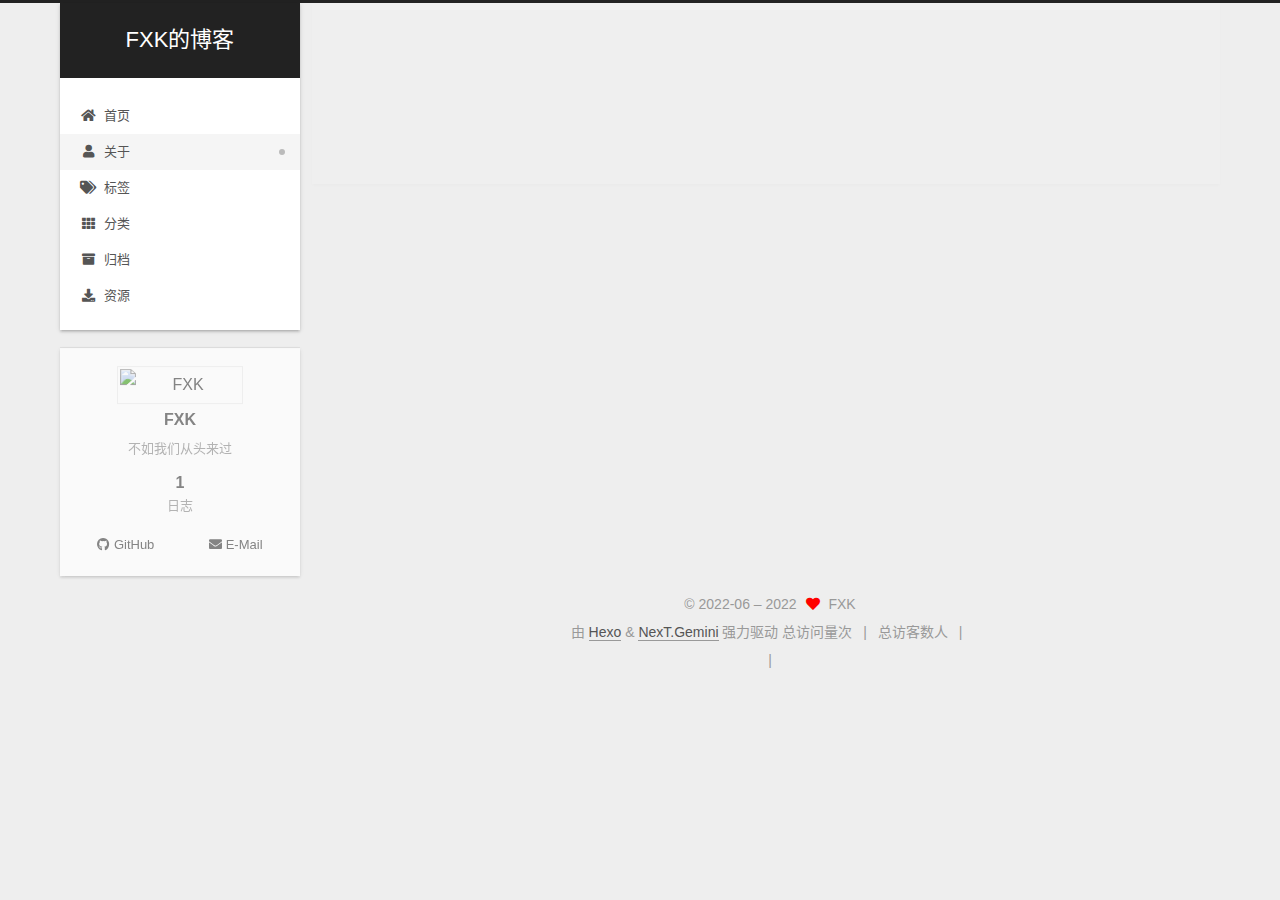
==== commit 34d6d571: "Site updated: 2022-06-02 00:10:31" ====
--- a/about/index.html
+++ b/about/index.html
@@ -140,7 +140,7 @@
   </li>
         <li class="menu-item menu-item-resources">
 
-    <a href="/resources/" rel="section"><i class="download fa-fw"></i>资源</a>
+    <a href="/resources/" rel="section"><i class="fa fa-download fa-fw"></i>资源</a>
 
   </li>
   </ul>
--- a/css/main.css
+++ b/css/main.css
@@ -1168,7 +1168,7 @@
 }
 .links-of-author a::before,
 .links-of-author span.exturl::before {
-  background: #0b2f7d;
+  background: #d9402b;
   border-radius: 50%;
   content: ' ';
   display: inline-block;
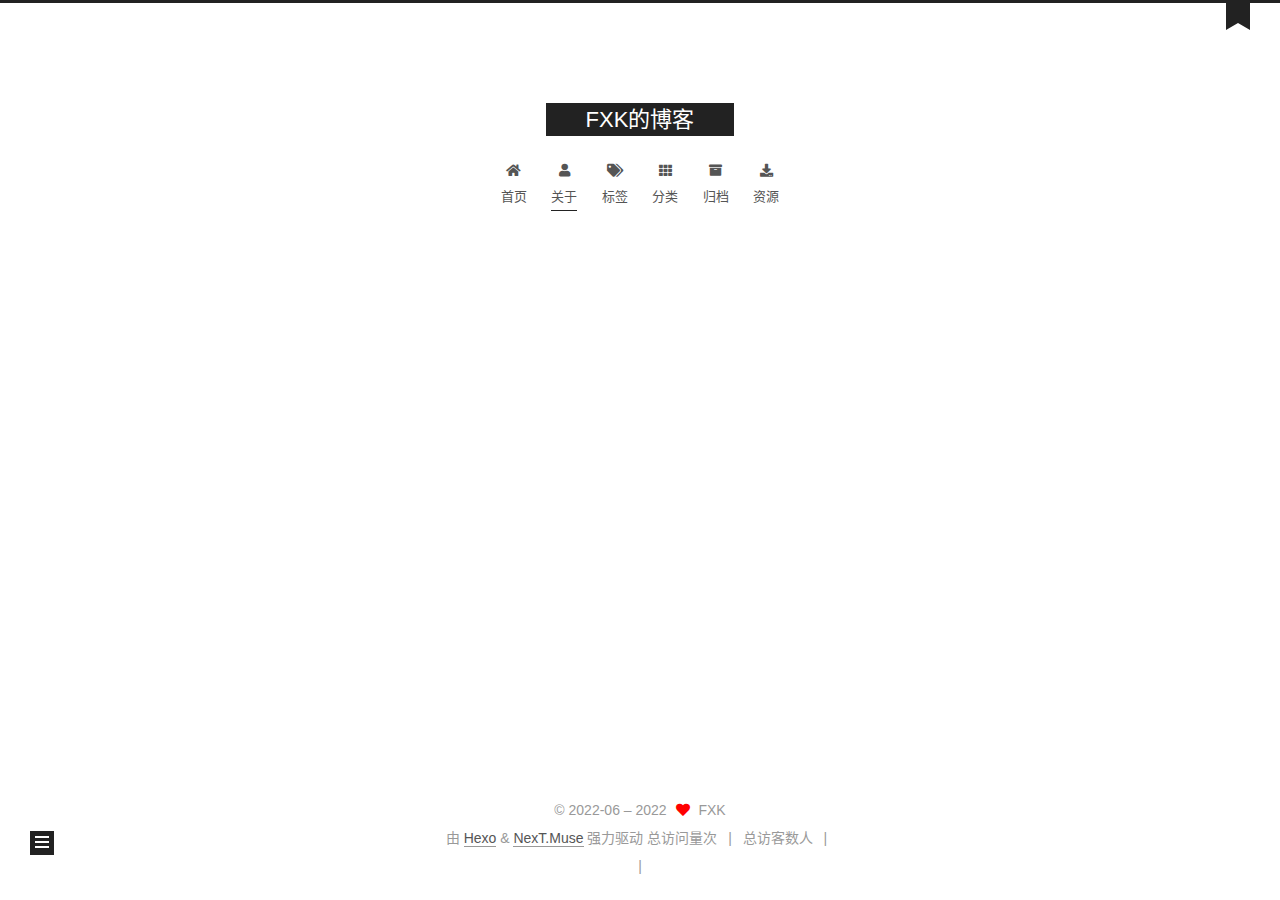
==== commit b3396db0: "Site updated: 2022-06-02 09:30:58" ====
--- a/about/index.html
+++ b/about/index.html
@@ -17,7 +17,7 @@
 
 <script id="hexo-configurations">
     var NexT = window.NexT || {};
-    var CONFIG = {"hostname":"example.com","root":"/","scheme":"Gemini","version":"7.8.0","exturl":false,"sidebar":{"position":"left","display":"post","padding":18,"offset":12,"onmobile":false},"copycode":{"enable":false,"show_result":false,"style":null},"back2top":{"enable":true,"sidebar":false,"scrollpercent":false},"bookmark":{"enable":false,"color":"#222","save":"auto"},"fancybox":false,"mediumzoom":false,"lazyload":false,"pangu":false,"comments":{"style":"tabs","active":null,"storage":true,"lazyload":false,"nav":null},"algolia":{"hits":{"per_page":10},"labels":{"input_placeholder":"Search for Posts","hits_empty":"We didn't find any results for the search: ${query}","hits_stats":"${hits} results found in ${time} ms"}},"localsearch":{"enable":false,"trigger":"auto","top_n_per_article":1,"unescape":false,"preload":false},"motion":{"enable":true,"async":false,"transition":{"post_block":"fadeIn","post_header":"slideDownIn","post_body":"slideDownIn","coll_header":"slideLeftIn","sidebar":"slideUpIn"}}};
+    var CONFIG = {"hostname":"example.com","root":"/","scheme":"Muse","version":"7.8.0","exturl":false,"sidebar":{"position":"left","display":"post","padding":18,"offset":12,"onmobile":false},"copycode":{"enable":true,"show_result":true,"style":null},"back2top":{"enable":true,"sidebar":false,"scrollpercent":false},"bookmark":{"enable":true,"color":"#222","save":"auto"},"fancybox":false,"mediumzoom":false,"lazyload":false,"pangu":false,"comments":{"style":"tabs","active":null,"storage":true,"lazyload":false,"nav":null},"algolia":{"hits":{"per_page":10},"labels":{"input_placeholder":"Search for Posts","hits_empty":"We didn't find any results for the search: ${query}","hits_stats":"${hits} results found in ${time} ms"}},"localsearch":{"enable":false,"trigger":"auto","top_n_per_article":1,"unescape":false,"preload":false},"motion":{"enable":true,"async":false,"transition":{"post_block":"fadeIn","post_header":"slideDownIn","post_body":"slideDownIn","coll_header":"slideLeftIn","sidebar":"slideUpIn"}}};
   </script>
 
   <meta name="description" content="不如我们从头来过">
@@ -157,6 +157,7 @@
     <i class="fa fa-arrow-up"></i>
     <span>0%</span>
   </div>
+  <a role="button" class="book-mark-link book-mark-link-fixed"></a>
 
 
     <main class="main">
@@ -278,6 +279,9 @@
       <span class="links-of-author-item">
         <a href="mailto:zyh_20222022@gmail.com" title="E-Mail → mailto:zyh_20222022@gmail.com" rel="noopener" target="_blank"><i class="fa fa-envelope fa-fw"></i>E-Mail</a>
       </span>
+      <span class="links-of-author-item">
+        <a href="/2473010920" title="QQ → 2473010920"><i class="fa fa-qq fa-fw"></i>QQ</a>
+      </span>
   </div>
 
 
@@ -307,7 +311,7 @@
   </span>
   <span class="author" itemprop="copyrightHolder">FXK</span>
 </div>
-  <div class="powered-by">由 <a href="https://hexo.io/" class="theme-link" rel="noopener" target="_blank">Hexo</a> & <a href="https://theme-next.org/" class="theme-link" rel="noopener" target="_blank">NexT.Gemini</a> 强力驱动
+  <div class="powered-by">由 <a href="https://hexo.io/" class="theme-link" rel="noopener" target="_blank">Hexo</a> & <a href="https://muse.theme-next.org/" class="theme-link" rel="noopener" target="_blank">NexT.Muse</a> 强力驱动
   </div>
 
     <script async src="//dn-lbstatics.qbox.me/busuanzi/2.3/busuanzi.pure.mini.js"></script>
@@ -382,10 +386,12 @@
 <script src="/js/motion.js"></script>
 
 
-<script src="/js/schemes/pisces.js"></script>
+<script src="/js/schemes/muse.js"></script>
 
 
 <script src="/js/next-boot.js"></script>
+
+<script src="/js/bookmark.js"></script>
 
 
 
--- a/css/main.css
+++ b/css/main.css
@@ -1,5 +1,5 @@
 :root {
-  --body-bg-color: #eee;
+  --body-bg-color: #fff;
   --content-bg-color: #fff;
   --card-bg-color: #f5f5f5;
   --text-color: #555;
@@ -11,11 +11,11 @@
   --table-row-odd-bg-color: #f9f9f9;
   --table-row-hover-bg-color: #f5f5f5;
   --menu-item-bg-color: #f5f5f5;
-  --btn-default-bg: #fff;
-  --btn-default-color: #555;
-  --btn-default-border-color: #555;
-  --btn-default-hover-bg: #222;
-  --btn-default-hover-color: #fff;
+  --btn-default-bg: #222;
+  --btn-default-color: #fff;
+  --btn-default-border-color: #222;
+  --btn-default-hover-bg: #fff;
+  --btn-default-hover-color: #222;
   --btn-default-hover-border-color: #222;
 }
 html {
@@ -314,7 +314,7 @@
 .btn {
   background: var(--btn-default-bg);
   border: 2px solid var(--btn-default-border-color);
-  border-radius: 2px;
+  border-radius: 0;
   color: var(--btn-default-color);
   display: inline-block;
   font-size: 0.875em;
@@ -381,6 +381,31 @@
 .toggle.toggle-close .toggle-line-last {
   transform: rotate(45deg);
   top: -5px;
+}
+.highlight-container {
+  position: relative;
+}
+.highlight-container:hover .copy-btn,
+.highlight-container .copy-btn:focus {
+  opacity: 1;
+}
+.copy-btn {
+  color: #333;
+  cursor: pointer;
+  line-height: 1.6;
+  opacity: 0;
+  padding: 2px 6px;
+  position: absolute;
+  transition-delay: 0s;
+  transition-duration: 0.2s;
+  transition-timing-function: ease-in-out;
+  background-color: #eee;
+  background-image: linear-gradient(#fcfcfc, #eee);
+  border: 1px solid #d5d5d5;
+  border-radius: 3px;
+  font-size: 0.8125em;
+  right: 4px;
+  top: 8px;
 }
 .highlight,
 pre {
@@ -921,16 +946,16 @@
 }
 .main-inner {
   margin: 0 auto;
-  width: calc(100% - 20px);
+  width: 700px;
 }
 @media (min-width: 1200px) {
   .main-inner {
-    width: 1160px;
+    width: 800px;
   }
 }
 @media (min-width: 1600px) {
   .main-inner {
-    width: 73%;
+    width: 900px;
   }
 }
 @media (max-width: 767px) {
@@ -943,16 +968,16 @@
 }
 .header-inner {
   margin: 0 auto;
-  width: calc(100% - 20px);
+  width: 700px;
 }
 @media (min-width: 1200px) {
   .header-inner {
-    width: 1160px;
+    width: 800px;
   }
 }
 @media (min-width: 1600px) {
   .header-inner {
-    width: 73%;
+    width: 900px;
   }
 }
 .site-brand-container {
@@ -991,7 +1016,7 @@
   margin: 0;
 }
 .site-subtitle {
-  color: #ddd;
+  color: #999;
   font-size: 0.8125em;
   margin: 10px 0;
 }
@@ -1104,6 +1129,31 @@
 .use-motion .menu-item {
   opacity: 0;
 }
+.book-mark-link {
+  border-bottom: none;
+  display: inline-block;
+  position: fixed;
+  right: 30px;
+  top: -10px;
+  transition: 0.3s;
+}
+@media (max-width: 991px) {
+  .book-mark-link {
+    display: none;
+  }
+}
+.book-mark-link::before {
+  color: #222;
+  content: '\f02e';
+  font-size: 32px;
+  line-height: 1;
+  font-family: 'Font Awesome 5 Free';
+  font-weight: 900;
+}
+.book-mark-link:hover,
+.book-mark-link-fixed {
+  top: -2px;
+}
 .sidebar {
   background: #222;
   bottom: 0;
@@ -1136,22 +1186,22 @@
   display: inline-block;
 }
 .site-author-image {
-  border: 1px solid #eee;
+  border: 2px solid #333;
   display: block;
   margin: 0 auto;
-  max-width: 120px;
+  max-width: 96px;
   padding: 2px;
 }
 .site-author-name {
-  color: var(--text-color);
-  font-weight: 600;
-  margin: 0;
+  color: #f5f5f5;
+  font-weight: normal;
+  margin: 5px 0 0;
   text-align: center;
 }
 .site-description {
   color: #999;
-  font-size: 0.8125em;
-  margin-top: 0;
+  font-size: 1em;
+  margin-top: 5px;
   text-align: center;
 }
 .links-of-author {
@@ -1168,7 +1218,7 @@
 }
 .links-of-author a::before,
 .links-of-author span.exturl::before {
-  background: #d9402b;
+  background: #ffd565;
   border-radius: 50%;
   content: ' ';
   display: inline-block;
@@ -1246,7 +1296,7 @@
 }
 .sidebar-nav li {
   border-bottom: 1px solid transparent;
-  color: var(--text-color);
+  color: #666;
   cursor: pointer;
   display: inline-block;
   font-size: 0.875em;
@@ -1255,14 +1305,14 @@
   margin-left: 10px;
 }
 .sidebar-nav li:hover {
-  color: #fc6423;
+  color: #f5f5f5;
 }
 .sidebar-nav .sidebar-nav-active {
-  border-bottom-color: #fc6423;
-  color: #fc6423;
+  border-bottom-color: #87daff;
+  color: #87daff;
 }
 .sidebar-nav .sidebar-nav-active:hover {
-  color: #fc6423;
+  color: #87daff;
 }
 .sidebar-panel {
   display: none;
@@ -1291,7 +1341,7 @@
   }
 }
 .sidebar-toggle:hover .toggle-line {
-  background: #fc6423;
+  background: #87daff;
 }
 .post-toc {
   font-size: 0.875em;
@@ -1330,14 +1380,14 @@
   display: block;
 }
 .post-toc .nav .active > a {
-  border-bottom-color: #fc6423;
-  color: #fc6423;
+  border-bottom-color: #87daff;
+  color: #87daff;
 }
 .post-toc .nav .active-current > a {
-  color: #fc6423;
+  color: #87daff;
 }
 .post-toc .nav .active-current > a:hover {
-  color: #fc6423;
+  color: #87daff;
 }
 .site-state {
   display: flex;
@@ -1352,20 +1402,20 @@
   padding: 0 15px;
 }
 .site-state-item:not(:first-child) {
-  border-left: 1px solid #eee;
+  border-left: 1px solid #333;
 }
 .site-state-item a {
   border-bottom: none;
 }
 .site-state-item-count {
   display: block;
-  font-size: 1em;
+  font-size: 1.25em;
   font-weight: 600;
   text-align: center;
 }
 .site-state-item-name {
-  color: #999;
-  font-size: 0.8125em;
+  color: inherit;
+  font-size: 0.875em;
 }
 .footer {
   color: #999;
@@ -1382,16 +1432,16 @@
   box-sizing: border-box;
   margin: 0 auto;
   text-align: center;
-  width: calc(100% - 20px);
+  width: 700px;
 }
 @media (min-width: 1200px) {
   .footer-inner {
-    width: 1160px;
+    width: 800px;
   }
 }
 @media (min-width: 1600px) {
   .footer-inner {
-    width: 73%;
+    width: 900px;
   }
 }
 .languages {
@@ -1489,7 +1539,7 @@
   color: #fff;
   cursor: pointer;
   left: 30px;
-  opacity: 0.6;
+  opacity: 1;
   padding: 0 6px;
   position: fixed;
   transition-property: bottom;
@@ -1500,10 +1550,10 @@
   display: none;
 }
 .back-to-top:hover {
-  color: #fc6423;
+  color: #87daff;
 }
 .back-to-top.back-to-top-on {
-  bottom: 30px;
+  bottom: 19px;
 }
 @media (max-width: 991px) {
   .back-to-top {
@@ -2156,425 +2206,151 @@
 .tag-cloud a:hover {
   color: var(--link-hover-color) !important;
 }
-.header {
+@media (max-width: 767px) {
+  .header-inner,
+  .main-inner,
+  .footer-inner {
+    width: auto;
+  }
+}
+.header-inner {
+  padding-top: 100px;
+}
+@media (max-width: 767px) {
+  .header-inner {
+    padding-top: 50px;
+  }
+}
+.main-inner {
+  padding-bottom: 60px;
+}
+.content {
+  padding-top: 70px;
+}
+@media (max-width: 767px) {
+  .content {
+    padding-top: 35px;
+  }
+}
+embed {
+  display: block;
+  margin: 0 auto 25px auto;
+}
+.custom-logo .site-meta-headline {
+  text-align: center;
+}
+.custom-logo .site-title {
+  color: #222;
+  margin: 10px auto 0;
+}
+.custom-logo .site-title a {
+  border: 0;
+}
+.custom-logo-image {
+  background: #fff;
   margin: 0 auto;
-  position: relative;
-  width: calc(100% - 20px);
-}
-@media (min-width: 1200px) {
-  .header {
-    width: 1160px;
-  }
-}
-@media (min-width: 1600px) {
-  .header {
-    width: 73%;
-  }
-}
-@media (max-width: 991px) {
-  .header {
-    width: auto;
-  }
-}
-.header-inner {
-  background: var(--content-bg-color);
-  border-radius: initial;
-  box-shadow: 0 2px 2px 0 rgba(0,0,0,0.12), 0 3px 1px -2px rgba(0,0,0,0.06), 0 1px 5px 0 rgba(0,0,0,0.12);
-  overflow: hidden;
-  padding: 0;
-  position: absolute;
-  top: 0;
-  width: 240px;
-}
-@media (min-width: 1200px) {
-  .header-inner {
-    width: 240px;
-  }
-}
-@media (max-width: 991px) {
-  .header-inner {
-    border-radius: initial;
-    position: relative;
-    width: auto;
-  }
-}
-.main-inner {
-  align-items: flex-start;
-  display: flex;
-  justify-content: space-between;
-  flex-direction: row-reverse;
-}
-@media (max-width: 991px) {
-  .main-inner {
-    width: auto;
-  }
-}
-.content-wrap {
-  background: var(--content-bg-color);
-  border-radius: initial;
-  box-shadow: 0 2px 2px 0 rgba(0,0,0,0.12), 0 3px 1px -2px rgba(0,0,0,0.06), 0 1px 5px 0 rgba(0,0,0,0.12);
-  box-sizing: border-box;
-  padding: 40px;
-  width: calc(100% - 252px);
-}
-@media (max-width: 991px) {
-  .content-wrap {
-    border-radius: initial;
-    padding: 20px;
+  max-width: 150px;
+  padding: 5px;
+}
+.brand {
+  background: var(--btn-default-bg);
+}
+@media (max-width: 767px) {
+  .site-nav {
+    border-bottom: 1px solid #ddd;
+    border-top: 1px solid #ddd;
+    left: 0;
+    margin: 0;
+    padding: 0;
     width: 100%;
   }
 }
-.footer-inner {
-  padding-left: 260px;
-}
-.back-to-top {
-  left: auto;
-  right: 30px;
-}
-@media (max-width: 991px) {
-  .back-to-top {
-    right: 20px;
-  }
-}
-@media (max-width: 991px) {
-  .footer-inner {
-    padding-left: 0;
-    padding-right: 0;
-    width: auto;
-  }
-}
-.site-brand-container {
-  background: #222;
-}
-@media (max-width: 991px) {
-  .site-brand-container {
-    box-shadow: 0 0 16px rgba(0,0,0,0.5);
-  }
-}
-.site-meta {
-  padding: 20px 0;
-}
-.brand {
-  padding: 0;
-}
-.site-subtitle {
-  margin: 10px 10px 0;
-}
-.custom-logo-image {
-  margin-top: 20px;
-}
-@media (max-width: 991px) {
-  .custom-logo-image {
-    display: none;
-  }
-}
-@media (min-width: 768px) and (max-width: 991px) {
-  .site-nav-toggle,
-  .site-nav-right {
-    display: flex;
-    flex-direction: column;
-    justify-content: center;
-  }
-}
-.site-nav-toggle .toggle,
-.site-nav-right .toggle {
-  color: #fff;
-}
-.site-nav-toggle .toggle .toggle-line,
-.site-nav-right .toggle .toggle-line {
-  background: #fff;
-}
-@media (min-width: 768px) and (max-width: 991px) {
-  .site-nav {
-    display: none;
-  }
-}
-.menu .menu-item {
-  display: block;
-  margin: 0;
+@media (max-width: 767px) {
+  .menu {
+    text-align: left;
+  }
+}
+.menu-item-active a,
+.menu .menu-item a:hover,
+.menu .menu-item span.exturl:hover {
+  background: transparent;
+  border-bottom: 1px solid var(--link-hover-color) !important;
+}
+@media (max-width: 767px) {
+  .menu-item-active a,
+  .menu .menu-item a:hover,
+  .menu .menu-item span.exturl:hover {
+    border-bottom: 1px dotted #ddd !important;
+  }
+}
+@media (max-width: 767px) {
+  .menu .menu-item {
+    margin: 0 10px;
+  }
 }
 .menu .menu-item a,
 .menu .menu-item span.exturl {
-  padding: 5px 20px;
-  position: relative;
-  text-align: left;
-  transition-property: background-color;
-}
-@media (max-width: 991px) {
-  .menu .menu-item.menu-item-search {
-    display: none;
+  border-bottom: 1px solid transparent;
+}
+@media (max-width: 767px) {
+  .menu .menu-item a,
+  .menu .menu-item span.exturl {
+    padding: 5px 10px;
+  }
+}
+@media (min-width: 768px) {
+  .menu .menu-item .fa,
+  .menu .menu-item .fab,
+  .menu .menu-item .far,
+  .menu .menu-item .fas {
+    display: block;
+    line-height: 2;
+    margin-right: 0;
+    width: 100%;
   }
 }
 .menu .menu-item .badge {
-  background: #ccc;
-  border-radius: 10px;
-  color: #fff;
-  float: right;
-  padding: 2px 5px;
-  text-shadow: 1px 1px 0 rgba(0,0,0,0.1);
-  vertical-align: middle;
-}
-.main-menu .menu-item-active a::after {
-  background: #bbb;
-  border-radius: 50%;
-  content: ' ';
-  height: 6px;
-  margin-top: -3px;
-  position: absolute;
-  right: 15px;
-  top: 50%;
-  width: 6px;
+  background: #eee;
+  padding: 1px 4px;
 }
 .sub-menu {
-  background: var(--content-bg-color);
-  border-bottom: 1px solid #ddd;
-  margin: 0;
-  padding: 6px 0;
+  margin: 10px 0;
 }
 .sub-menu .menu-item {
   display: inline-block;
 }
-.sub-menu .menu-item a,
-.sub-menu .menu-item span.exturl {
-  background: transparent;
-  margin: 5px 10px;
-  padding: initial;
-}
-.sub-menu .menu-item a:hover,
-.sub-menu .menu-item span.exturl:hover {
-  background: transparent;
-  color: #fc6423;
-}
-.sub-menu .menu-item-active a {
-  border-bottom-color: #fc6423;
-  color: #fc6423;
-}
-.sub-menu .menu-item-active a:hover {
-  border-bottom-color: #fc6423;
-}
 .sidebar {
-  background: var(--body-bg-color);
-  box-shadow: none;
-  margin-top: 100%;
-  position: static;
-  width: 240px;
-}
-@media (max-width: 991px) {
-  .sidebar {
-    display: none;
-  }
-}
-.sidebar-toggle {
-  display: none;
-}
-.sidebar-inner {
-  background: var(--content-bg-color);
-  border-radius: initial;
-  box-shadow: 0 2px 2px 0 rgba(0,0,0,0.12), 0 3px 1px -2px rgba(0,0,0,0.06), 0 1px 5px 0 rgba(0,0,0,0.12), 0 -1px 0.5px 0 rgba(0,0,0,0.09);
+  left: -320px;
+}
+.sidebar.sidebar-active {
+  left: 0;
+}
+.sidebar {
+  width: 320px;
+  z-index: 1200;
+  transition-delay: 0s;
+  transition-duration: 0.2s;
+  transition-timing-function: ease-out;
+}
+.sidebar a,
+.sidebar span.exturl {
+  border-bottom-color: #555;
+  color: #999;
+}
+.sidebar a:hover,
+.sidebar span.exturl:hover {
+  border-bottom-color: #eee;
+  color: #eee;
+}
+.links-of-blogroll-item {
+  padding: 2px 10px;
+}
+.links-of-blogroll-item a,
+.links-of-blogroll-item span.exturl {
   box-sizing: border-box;
-  color: var(--text-color);
-  width: 240px;
-  opacity: 0;
-}
-.sidebar-inner.affix {
-  position: fixed;
-  top: 12px;
-}
-.sidebar-inner.affix-bottom {
-  position: absolute;
-}
-.site-state-item {
-  padding: 0 10px;
-}
-.sidebar-button {
-  border-bottom: 1px dotted #ccc;
-  border-top: 1px dotted #ccc;
-  margin-top: 10px;
-  text-align: center;
-}
-.sidebar-button a {
-  border: 0;
-  color: #fc6423;
-  display: block;
-}
-.sidebar-button a:hover {
-  background: none;
-  border: 0;
-  color: #e34603;
-}
-.sidebar-button a:hover .fa,
-.sidebar-button a:hover .fab,
-.sidebar-button a:hover .far,
-.sidebar-button a:hover .fas {
-  color: #e34603;
-}
-.links-of-author {
-  display: flex;
-  flex-wrap: wrap;
-  margin-top: 10px;
-  justify-content: center;
-}
-.links-of-author-item {
-  margin: 5px 0 0;
-  width: 50%;
-}
-.links-of-author-item a,
-.links-of-author-item span.exturl {
-  box-sizing: border-box;
-  display: inline-block;
-  margin-bottom: 0;
-  margin-right: 0;
-  max-width: 216px;
+  display: inline-block;
+  max-width: 280px;
   overflow: hidden;
-  padding: 0 5px;
   text-overflow: ellipsis;
   white-space: nowrap;
 }
-.links-of-author-item a,
-.links-of-author-item span.exturl {
-  border-bottom: none;
-  display: block;
-  text-decoration: none;
-}
-.links-of-author-item a::before,
-.links-of-author-item span.exturl::before {
-  display: none;
-}
-.links-of-author-item a:hover,
-.links-of-author-item span.exturl:hover {
-  background: var(--body-bg-color);
-  border-radius: 4px;
-}
-.links-of-author-item .fa,
-.links-of-author-item .fab,
-.links-of-author-item .far,
-.links-of-author-item .fas {
-  margin-right: 2px;
-}
-.links-of-blogroll-item {
-  padding: 0;
-}
-.content-wrap {
-  background: initial;
-  box-shadow: initial;
-  padding: initial;
-}
-.post-block {
-  background: var(--content-bg-color);
-  border-radius: initial;
-  box-shadow: 0 2px 2px 0 rgba(0,0,0,0.12), 0 3px 1px -2px rgba(0,0,0,0.06), 0 1px 5px 0 rgba(0,0,0,0.12);
-  padding: 40px;
-}
-.post-block + .post-block {
-  border-radius: initial;
-  box-shadow: 0 2px 2px 0 rgba(0,0,0,0.12), 0 3px 1px -2px rgba(0,0,0,0.06), 0 1px 5px 0 rgba(0,0,0,0.12), 0 -1px 0.5px 0 rgba(0,0,0,0.09);
-  margin-top: 12px;
-}
-.comments {
-  background: var(--content-bg-color);
-  border-radius: initial;
-  box-shadow: 0 2px 2px 0 rgba(0,0,0,0.12), 0 3px 1px -2px rgba(0,0,0,0.06), 0 1px 5px 0 rgba(0,0,0,0.12), 0 -1px 0.5px 0 rgba(0,0,0,0.09);
-  margin-top: 12px;
-  padding: 40px;
-}
-.tabs-comment {
-  margin-top: 1em;
-}
-.content {
-  padding-top: initial;
-}
-.post-eof {
-  display: none;
-}
-.pagination {
-  background: var(--content-bg-color);
-  border-radius: initial;
-  border-top: initial;
-  box-shadow: 0 2px 2px 0 rgba(0,0,0,0.12), 0 3px 1px -2px rgba(0,0,0,0.06), 0 1px 5px 0 rgba(0,0,0,0.12), 0 -1px 0.5px 0 rgba(0,0,0,0.09);
-  margin: 12px 0 0;
-  padding: 10px 0 10px;
-}
-.pagination .prev,
-.pagination .next,
-.pagination .page-number {
-  margin-bottom: initial;
-  top: initial;
-}
-.main {
-  padding-bottom: initial;
-}
-.footer {
-  bottom: auto;
-}
-.sub-menu {
-  border-bottom: initial;
-  box-shadow: 0 2px 2px 0 rgba(0,0,0,0.12), 0 3px 1px -2px rgba(0,0,0,0.06), 0 1px 5px 0 rgba(0,0,0,0.12);
-}
-.sub-menu + .content .post-block {
-  box-shadow: 0 2px 2px 0 rgba(0,0,0,0.12), 0 3px 1px -2px rgba(0,0,0,0.06), 0 1px 5px 0 rgba(0,0,0,0.12), 0 -1px 0.5px 0 rgba(0,0,0,0.09);
-  margin-top: 12px;
-}
-@media (min-width: 768px) and (max-width: 991px) {
-  .sub-menu + .content .post-block {
-    margin-top: 10px;
-  }
-}
-@media (max-width: 767px) {
-  .sub-menu + .content .post-block {
-    margin-top: 8px;
-  }
-}
-.post-body h1,
-.post-body h2 {
-  border-bottom: 1px solid #eee;
-}
-.post-body h3 {
-  border-bottom: 1px dotted #eee;
-}
-@media (min-width: 768px) and (max-width: 991px) {
-  .content-wrap {
-    padding: 10px;
-  }
-  .posts-expand .post-button {
-    margin-top: 20px;
-  }
-  .post-block {
-    border-radius: initial;
-    box-shadow: 0 2px 2px 0 rgba(0,0,0,0.12), 0 3px 1px -2px rgba(0,0,0,0.06), 0 1px 5px 0 rgba(0,0,0,0.12), 0 -1px 0.5px 0 rgba(0,0,0,0.09);
-    padding: 20px;
-  }
-  .post-block + .post-block {
-    margin-top: 10px;
-  }
-  .comments {
-    margin-top: 10px;
-    padding: 10px 20px;
-  }
-  .pagination {
-    margin: 10px 0 0;
-  }
-}
-@media (max-width: 767px) {
-  .content-wrap {
-    padding: 8px;
-  }
-  .posts-expand .post-button {
-    margin: 12px 0;
-  }
-  .post-block {
-    border-radius: initial;
-    box-shadow: 0 2px 2px 0 rgba(0,0,0,0.12), 0 3px 1px -2px rgba(0,0,0,0.06), 0 1px 5px 0 rgba(0,0,0,0.12), 0 -1px 0.5px 0 rgba(0,0,0,0.09);
-    min-height: auto;
-    padding: 12px;
-  }
-  .post-block + .post-block {
-    margin-top: 8px;
-  }
-  .comments {
-    margin-top: 8px;
-    padding: 10px 12px;
-  }
-  .pagination {
-    margin: 8px 0 0;
-  }
-}
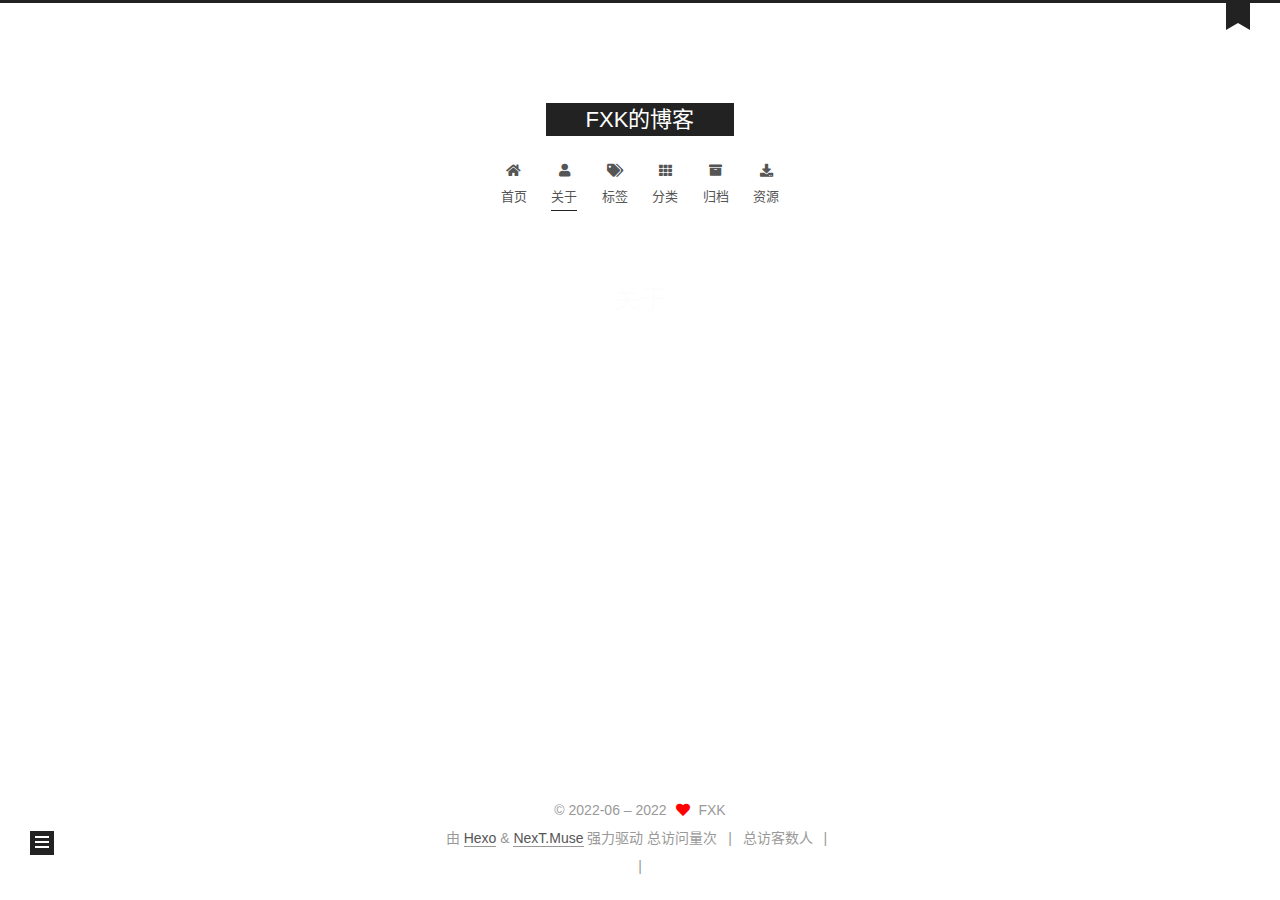
==== commit 0e1843c6: "Site updated: 2022-06-02 11:03:28" ====
--- a/about/index.html
+++ b/about/index.html
@@ -6,8 +6,8 @@
 <meta name="theme-color" content="#222">
 <meta name="generator" content="Hexo 6.2.0">
   <link rel="apple-touch-icon" sizes="180x180" href="/images/apple-touch-icon-next.png">
-  <link rel="icon" type="image/png" sizes="32x32" href="/images/favicon-32x32-next.png">
-  <link rel="icon" type="image/png" sizes="16x16" href="/images/favicon-16x16-next.png">
+  <link rel="icon" type="image/png" sizes="32x32" href="/images/favicon.ico">
+  <link rel="icon" type="image/png" sizes="16x16" href="/images/favicon.ico">
   <link rel="mask-icon" href="/images/logo.svg" color="#222">
 
 <link rel="stylesheet" href="/css/main.css">
@@ -279,9 +279,6 @@
       <span class="links-of-author-item">
         <a href="mailto:zyh_20222022@gmail.com" title="E-Mail → mailto:zyh_20222022@gmail.com" rel="noopener" target="_blank"><i class="fa fa-envelope fa-fw"></i>E-Mail</a>
       </span>
-      <span class="links-of-author-item">
-        <a href="/2473010920" title="QQ → 2473010920"><i class="fa fa-qq fa-fw"></i>QQ</a>
-      </span>
   </div>
 
 
--- a/css/main.css
+++ b/css/main.css
@@ -1218,7 +1218,7 @@
 }
 .links-of-author a::before,
 .links-of-author span.exturl::before {
-  background: #ffd565;
+  background: #fff;
   border-radius: 50%;
   content: ' ';
   display: inline-block;
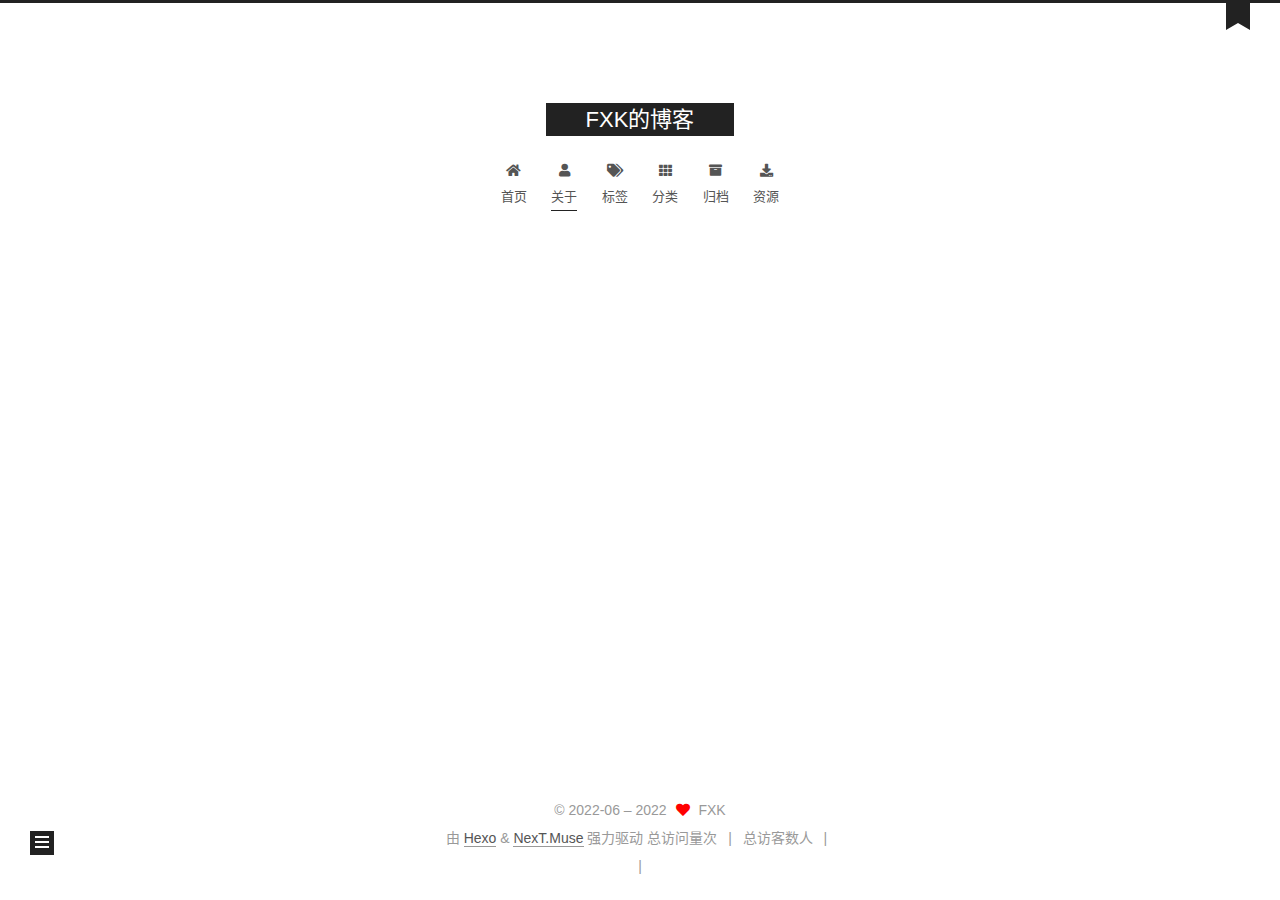
==== commit a8642b80: "Site updated: 2022-06-03 19:14:54" ====
--- a/about/index.html
+++ b/about/index.html
@@ -17,13 +17,13 @@
 
 <script id="hexo-configurations">
     var NexT = window.NexT || {};
-    var CONFIG = {"hostname":"example.com","root":"/","scheme":"Muse","version":"7.8.0","exturl":false,"sidebar":{"position":"left","display":"post","padding":18,"offset":12,"onmobile":false},"copycode":{"enable":true,"show_result":true,"style":null},"back2top":{"enable":true,"sidebar":false,"scrollpercent":false},"bookmark":{"enable":true,"color":"#222","save":"auto"},"fancybox":false,"mediumzoom":false,"lazyload":false,"pangu":false,"comments":{"style":"tabs","active":null,"storage":true,"lazyload":false,"nav":null},"algolia":{"hits":{"per_page":10},"labels":{"input_placeholder":"Search for Posts","hits_empty":"We didn't find any results for the search: ${query}","hits_stats":"${hits} results found in ${time} ms"}},"localsearch":{"enable":false,"trigger":"auto","top_n_per_article":1,"unescape":false,"preload":false},"motion":{"enable":true,"async":false,"transition":{"post_block":"fadeIn","post_header":"slideDownIn","post_body":"slideDownIn","coll_header":"slideLeftIn","sidebar":"slideUpIn"}}};
+    var CONFIG = {"hostname":"zyhhnu.online","root":"/","scheme":"Muse","version":"7.8.0","exturl":false,"sidebar":{"position":"left","display":"post","padding":18,"offset":12,"onmobile":false},"copycode":{"enable":true,"show_result":true,"style":null},"back2top":{"enable":true,"sidebar":false,"scrollpercent":false},"bookmark":{"enable":true,"color":"#222","save":"auto"},"fancybox":false,"mediumzoom":false,"lazyload":false,"pangu":false,"comments":{"style":"tabs","active":null,"storage":true,"lazyload":false,"nav":null},"algolia":{"hits":{"per_page":10},"labels":{"input_placeholder":"Search for Posts","hits_empty":"We didn't find any results for the search: ${query}","hits_stats":"${hits} results found in ${time} ms"}},"localsearch":{"enable":false,"trigger":"auto","top_n_per_article":1,"unescape":false,"preload":false},"motion":{"enable":true,"async":false,"transition":{"post_block":"fadeIn","post_header":"slideDownIn","post_body":"slideDownIn","coll_header":"slideLeftIn","sidebar":"slideUpIn"}}};
   </script>
 
   <meta name="description" content="不如我们从头来过">
 <meta property="og:type" content="website">
 <meta property="og:title" content="关于">
-<meta property="og:url" content="http://example.com/about/index.html">
+<meta property="og:url" content="http://zyhhnu.online/about/index.html">
 <meta property="og:site_name" content="FXK的博客">
 <meta property="og:description" content="不如我们从头来过">
 <meta property="og:locale" content="zh_CN">
@@ -32,7 +32,7 @@
 <meta property="article:author" content="FXK">
 <meta name="twitter:card" content="summary">
 
-<link rel="canonical" href="http://example.com/about/">
+<link rel="canonical" href="http://zyhhnu.online/about/">
 
 
 <script id="page-configurations">
@@ -266,9 +266,15 @@
       <div class="site-state-item site-state-posts">
           <a href="/archives/">
         
-          <span class="site-state-item-count">1</span>
+          <span class="site-state-item-count">2</span>
           <span class="site-state-item-name">日志</span>
         </a>
+      </div>
+      <div class="site-state-item site-state-tags">
+            <a href="/tags/">
+          
+        <span class="site-state-item-count">2</span>
+        <span class="site-state-item-name">标签</span></a>
       </div>
   </nav>
 </div>
--- a/css/main.css
+++ b/css/main.css
@@ -1218,7 +1218,7 @@
 }
 .links-of-author a::before,
 .links-of-author span.exturl::before {
-  background: #fff;
+  background: #ff1d14;
   border-radius: 50%;
   content: ' ';
   display: inline-block;
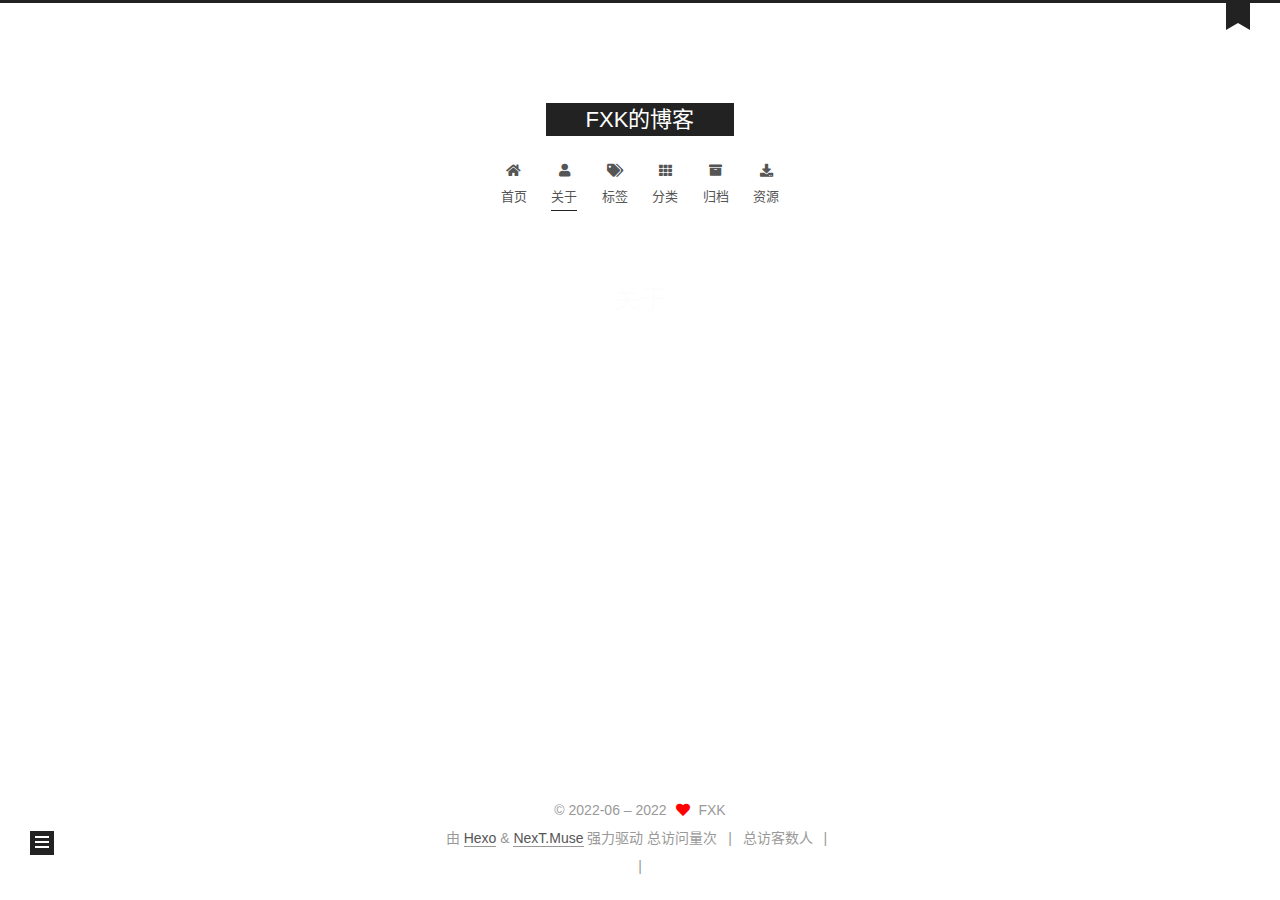
==== commit e59833b3: "Site updated: 2022-06-20 23:39:46" ====
--- a/about/index.html
+++ b/about/index.html
@@ -20,12 +20,12 @@
     var CONFIG = {"hostname":"zyhhnu.online","root":"/","scheme":"Muse","version":"7.8.0","exturl":false,"sidebar":{"position":"left","display":"post","padding":18,"offset":12,"onmobile":false},"copycode":{"enable":true,"show_result":true,"style":null},"back2top":{"enable":true,"sidebar":false,"scrollpercent":false},"bookmark":{"enable":true,"color":"#222","save":"auto"},"fancybox":false,"mediumzoom":false,"lazyload":false,"pangu":false,"comments":{"style":"tabs","active":null,"storage":true,"lazyload":false,"nav":null},"algolia":{"hits":{"per_page":10},"labels":{"input_placeholder":"Search for Posts","hits_empty":"We didn't find any results for the search: ${query}","hits_stats":"${hits} results found in ${time} ms"}},"localsearch":{"enable":false,"trigger":"auto","top_n_per_article":1,"unescape":false,"preload":false},"motion":{"enable":true,"async":false,"transition":{"post_block":"fadeIn","post_header":"slideDownIn","post_body":"slideDownIn","coll_header":"slideLeftIn","sidebar":"slideUpIn"}}};
   </script>
 
-  <meta name="description" content="不如我们从头来过">
+  <meta name="description" content="我穿越千山跋涉万水寻她，带着一朵温柔的花">
 <meta property="og:type" content="website">
 <meta property="og:title" content="关于">
 <meta property="og:url" content="http://zyhhnu.online/about/index.html">
 <meta property="og:site_name" content="FXK的博客">
-<meta property="og:description" content="不如我们从头来过">
+<meta property="og:description" content="我穿越千山跋涉万水寻她，带着一朵温柔的花">
 <meta property="og:locale" content="zh_CN">
 <meta property="article:published_time" content="2022-06-01T15:06:41.000Z">
 <meta property="article:modified_time" content="2022-06-01T15:10:28.462Z">
@@ -259,14 +259,14 @@
     <img class="site-author-image" itemprop="image" alt="FXK"
       src="https://s1.328888.xyz/2022/06/01/5SCKB.jpg">
   <p class="site-author-name" itemprop="name">FXK</p>
-  <div class="site-description" itemprop="description">不如我们从头来过</div>
+  <div class="site-description" itemprop="description">我穿越千山跋涉万水寻她，带着一朵温柔的花</div>
 </div>
 <div class="site-state-wrap motion-element">
   <nav class="site-state">
       <div class="site-state-item site-state-posts">
           <a href="/archives/">
         
-          <span class="site-state-item-count">2</span>
+          <span class="site-state-item-count">3</span>
           <span class="site-state-item-name">日志</span>
         </a>
       </div>
--- a/css/main.css
+++ b/css/main.css
@@ -1218,7 +1218,7 @@
 }
 .links-of-author a::before,
 .links-of-author span.exturl::before {
-  background: #ff1d14;
+  background: #244004;
   border-radius: 50%;
   content: ' ';
   display: inline-block;
